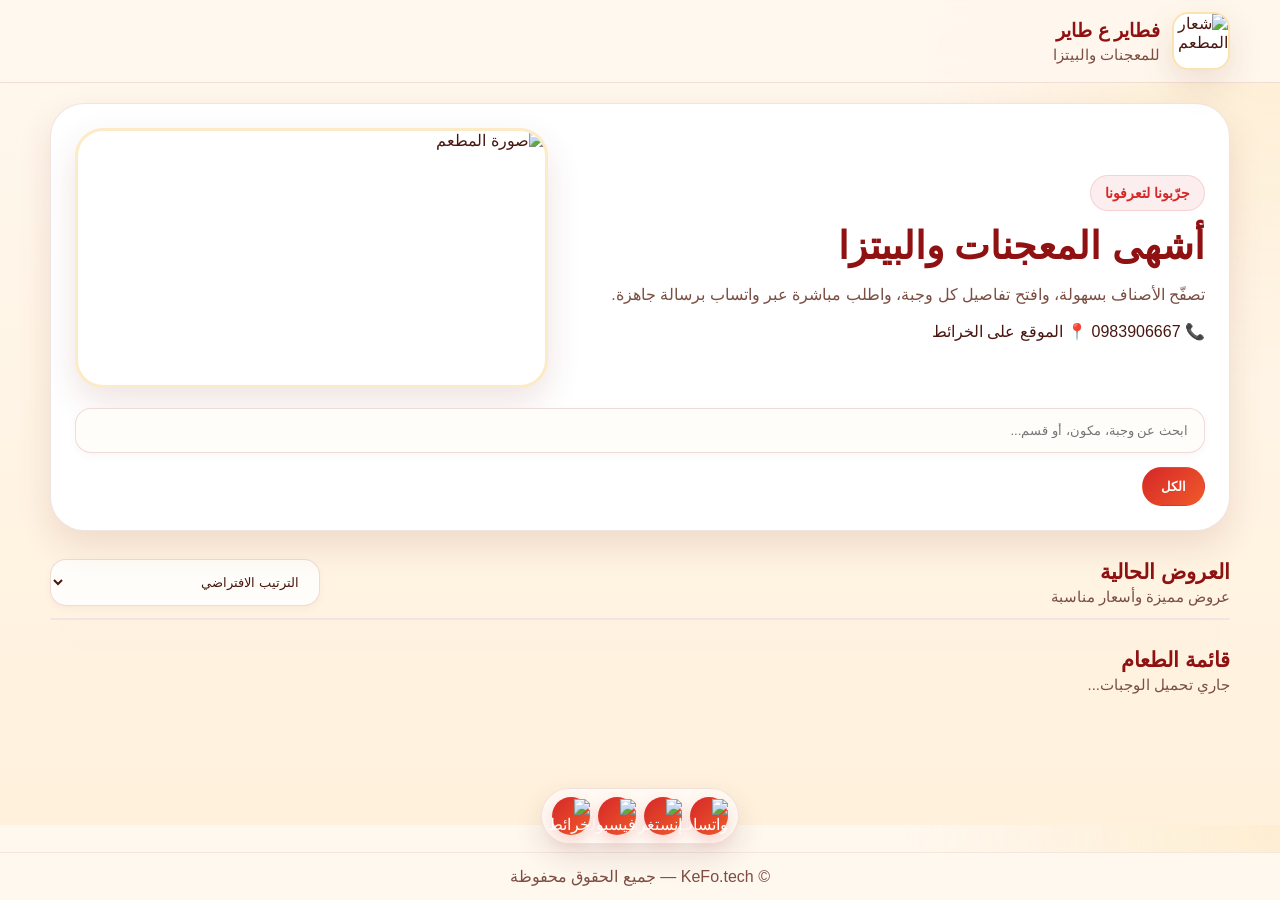
==== index.html @ f37fd8bf "Update index.html" ====
<!DOCTYPE html>
<html lang="ar" dir="rtl">
<head>
  <meta charset="UTF-8" />
  <meta name="viewport" content="width=device-width, initial-scale=1.0" />
  <title>فطاير ع طاير | المعجنات والبيتزا</title>
  <meta
    name="description"
    content="قائمة طعام رقمية لمطعم فطاير ع طاير، مع عروض، فئات، وبطاقات تفاصيل لكل وجبة مع طلب مباشر عبر واتساب."
  />
  <link rel="stylesheet" href="styles.css" />
</head>
<body>
  <header class="topbar">
    <div class="container topbar-inner">
      <div class="brand">
        <img
          id="restaurantLogo"
          class="brand-logo"
          src="https://images.unsplash.com/photo-1541544181051-e46607c3a54b?q=80&w=600&auto=format&fit=crop"
          alt="شعار المطعم"
        />
        <div>
          <h1 id="restaurantName">فطاير ع طاير</h1>
          <p id="restaurantSubtitle">للمعجنات والبيتزا</p>
        </div>
      </div>
    </div>
  </header>

  <main>
    <section class="hero">
      <div class="container">
        <div class="hero-card">
          <div class="hero-decor hero-decor-top-right"></div>
          <div class="hero-decor hero-decor-bottom-left"></div>

          <div class="hero-head">
            <div class="hero-content">
              <span class="hero-badge">جرّبونا لتعرفونا</span>
              <h2 class="hero-title" id="heroTitle">أشهى المعجنات والبيتزا</h2>
              <p class="hero-desc" id="heroDescription">
                تصفّح الأصناف بسهولة، وافتح تفاصيل كل وجبة، واطلب مباشرة عبر واتساب برسالة جاهزة.
              </p>

              <div class="contact-line">
                <span class="contact-chip" id="displayPhone">📞 0983906667</span>
                <a class="contact-chip" id="mapsInlineBtn" href="#" target="_blank" rel="noopener">📍 الموقع على الخرائط</a>
              </div>
            </div>

            <div class="hero-image-wrap">
              <img
                id="heroBanner"
                class="hero-banner"
                src="https://images.unsplash.com/photo-1517248135467-4c7edcad34c4?q=80&w=1200&auto=format&fit=crop"
                alt="صورة المطعم"
              />
            </div>
          </div>

          <div class="search-wrap">
            <input
              id="searchInput"
              class="field"
              type="text"
              placeholder="ابحث عن وجبة، مكون، أو قسم..."
            />
          </div>

          <div id="quickCategories" class="quick-categories">
            <button class="category-chip active" data-category="all">الكل</button>
          </div>
        </div>
      </div>
    </section>

    <section class="offers-section">
      <div class="container">
        <div class="section-head">
          <div>
            <h2>العروض الحالية</h2>
            <p>عروض مميزة وأسعار مناسبة</p>
          </div>

          <select id="sortFilter" class="select small-select">
            <option value="default">الترتيب الافتراضي</option>
            <option value="price-asc">السعر: من الأقل إلى الأعلى</option>
            <option value="price-desc">السعر: من الأعلى إلى الأقل</option>
            <option value="name-asc">الاسم: أ-ي</option>
          </select>
        </div>

        <div class="slider-shell">
          <div class="slider-track" id="offersTrack"></div>
          <div class="slider-dots" id="offersDots"></div>
        </div>
      </div>
    </section>

    <section class="menu-section">
      <div class="container">
        <div class="section-head">
          <div>
            <h2>قائمة الطعام</h2>
            <p id="menuCounter">جاري تحميل الوجبات...</p>
          </div>
        </div>

        <div id="menuGroups" class="menu-groups"></div>
      </div>
    </section>
  </main>

  <div class="floating-socials">
    <a id="whatsappBtn" class="social-mini" href="#" target="_blank" rel="noopener" aria-label="واتساب">
      <img src="https://cdn-icons-png.flaticon.com/512/733/733585.png" alt="واتساب" />
    </a>
    <a id="instagramBtn" class="social-mini" href="#" target="_blank" rel="noopener" aria-label="إنستغرام">
      <img src="https://cdn-icons-png.flaticon.com/512/2111/2111463.png" alt="إنستغرام" />
    </a>
    <a id="facebookBtn" class="social-mini" href="#" target="_blank" rel="noopener" aria-label="فيسبوك">
      <img src="https://cdn-icons-png.flaticon.com/512/733/733547.png" alt="فيسبوك" />
    </a>
    <a id="mapsBtn" class="social-mini" href="#" target="_blank" rel="noopener" aria-label="خرائط جوجل">
      <img src="https://cdn-icons-png.flaticon.com/512/684/684908.png" alt="خرائط" />
    </a>
  </div>

  <footer class="footer">
    <div class="container">
      © <span id="yearNow"></span> <span id="footerName">KeFo.tech</span> — جميع الحقوق محفوظة
    </div>
  </footer>

  <div class="modal" id="mealModal">
    <div class="overlay" data-close="mealModal"></div>

    <div class="modal-card">
      <button class="close-btn" data-close="mealModal">×</button>

      <div class="modal-grid">
        <img id="modalImage" src="" alt="صورة الوجبة" />

        <div class="modal-body">
          <span class="badge" id="modalCategory">القسم</span>
          <h3 id="modalName" class="modal-title"></h3>
          <div id="modalPrice" class="modal-price"></div>
          <p id="modalDescription" class="modal-description"></p>

          <div>
            <strong>المكونات:</strong>
            <div class="ingredients-list" id="modalIngredients"></div>
          </div>

          <button id="orderWhatsappBtn" class="btn btn-primary">
            اطلب عبر واتساب
          </button>
        </div>
      </div>
    </div>
  </div>

  <script type="module" src="app.js"></script>
</body>
</html>
---- styles.css ----
:root {
  --bg: #fff8ef;
  --bg-2: #fff1dc;
  --card: #ffffff;
  --card-2: #fff4e7;
  --text: #4a1610;
  --muted: #7a4e42;
  --accent: #d62828;
  --accent-2: #f4a300;
  --accent-3: #8f1111;
  --line: rgba(138, 41, 24, 0.12);
  --shadow: 0 14px 35px rgba(117, 32, 16, 0.12);
  --radius: 22px;
}

* {
  box-sizing: border-box;
  -webkit-tap-highlight-color: transparent;
}

html {
  scroll-behavior: smooth;
}

body {
  margin: 0;
  font-family: "Tahoma", "Arial", sans-serif;
  background:
    radial-gradient(circle at top right, rgba(244,163,0,0.12), transparent 25%),
    linear-gradient(180deg, var(--bg) 0%, var(--bg-2) 100%);
  color: var(--text);
  user-select: none;
  -webkit-user-select: none;
}

a {
  color: inherit;
  text-decoration: none;
}

img {
  max-width: 100%;
  display: block;
  pointer-events: none;
  -webkit-user-drag: none;
  user-drag: none;
}

button,
input,
select,
textarea {
  font-family: inherit;
}

input,
textarea {
  user-select: text;
  -webkit-user-select: text;
}

.container {
  width: min(1180px, calc(100% - 24px));
  margin: 0 auto;
}

.topbar {
  position: sticky;
  top: 0;
  z-index: 60;
  backdrop-filter: blur(12px);
  background: rgba(255, 248, 239, 0.9);
  border-bottom: 1px solid var(--line);
}

.topbar-inner {
  display: flex;
  align-items: center;
  justify-content: space-between;
  gap: 12px;
  padding: 12px 0;
}

.brand {
  display: flex;
  align-items: center;
  gap: 12px;
}

.brand-logo {
  width: 58px;
  height: 58px;
  border-radius: 16px;
  object-fit: cover;
  border: 2px solid rgba(244, 163, 0, 0.3);
  background: #fff;
  box-shadow: var(--shadow);
}

.brand h1 {
  margin: 0;
  font-size: 1.2rem;
  color: var(--accent-3);
}

.brand p {
  margin: 4px 0 0;
  color: var(--muted);
  font-size: 0.92rem;
}

.hero {
  padding: 20px 0 10px;
}

.hero-card {
  position: relative;
  overflow: hidden;
  background: var(--card);
  border: 1px solid var(--line);
  border-radius: 34px;
  padding: 24px;
  box-shadow: var(--shadow);
}

.hero-decoration {
  position: absolute;
  width: 280px;
  height: 180px;
  z-index: 0;
  pointer-events: none;
  background: linear-gradient(135deg, var(--accent) 0%, #ef3f23 45%, var(--accent-2) 100%);
  opacity: 0.95;
}

.hero-decoration-right {
  top: -40px;
  right: -45px;
  border-bottom-left-radius: 90px;
  border-top-left-radius: 40px;
  border-bottom-right-radius: 30px;
}

.hero-decoration-left {
  bottom: -40px;
  left: -45px;
  border-top-right-radius: 90px;
  border-bottom-right-radius: 40px;
  border-top-left-radius: 30px;
  width: 240px;
  height: 150px;
}

.hero-head {
  position: relative;
  z-index: 1;
  display: grid;
  grid-template-columns: 1.15fr 0.85fr;
  gap: 18px;
  align-items: center;
}

.hero-content {
  display: grid;
  gap: 12px;
}

.hero-badge {
  display: inline-flex;
  width: fit-content;
  background: rgba(214, 40, 40, 0.08);
  color: var(--accent);
  border: 1px solid rgba(214, 40, 40, 0.15);
  border-radius: 999px;
  padding: 9px 14px;
  font-weight: 700;
  font-size: 0.9rem;
}

.hero-title {
  margin: 0;
  font-size: clamp(1.6rem, 3vw, 2.5rem);
  color: var(--accent-3);
}

.hero-desc {
  margin: 0;
  line-height: 1.9;
  color: var(--muted);
}

.store-meta {
  display: flex;
  flex-wrap: wrap;
  gap: 10px;
}

.meta-item {
  display: inline-flex;
  align-items: center;
  gap: 8px;
  background: #fff8f1;
  border: 1px solid rgba(244, 163, 0, 0.22);
  padding: 10px 12px;
  border-radius: 14px;
  font-weight: 700;
  color: var(--accent-3);
}

.meta-icon {
  font-size: 1rem;
}

.hero-visual {
  position: relative;
  z-index: 1;
}

.hero-banner {
  min-height: 260px;
  width: 100%;
  border-radius: 28px;
  object-fit: cover;
  border: 3px solid rgba(244, 163, 0, 0.22);
  background: #fff;
  box-shadow: var(--shadow);
}

.search-wrap {
  position: relative;
  z-index: 1;
  margin-top: 20px;
  display: grid;
  gap: 12px;
}

.single-search {
  grid-template-columns: 1fr;
}

.field,
.select,
.textarea,
.file-input {
  width: 100%;
  background: #fffdf9;
  border: 1px solid rgba(143, 17, 17, 0.14);
  color: var(--text);
  border-radius: 16px;
  padding: 14px 16px;
  outline: none;
  box-shadow: 0 3px 8px rgba(117, 32, 16, 0.04);
}

.textarea {
  min-height: 110px;
  resize: vertical;
}

.small-select {
  width: 270px;
  max-width: 100%;
}

.quick-categories {
  position: relative;
  z-index: 1;
  margin-top: 14px;
  display: flex;
  flex-wrap: wrap;
  gap: 10px;
}

.category-chip {
  border: 1px solid rgba(143, 17, 17, 0.12);
  background: #fff8f1;
  color: var(--accent-3);
  border-radius: 999px;
  padding: 11px 18px;
  cursor: pointer;
  font-weight: 700;
  transition: 0.2s ease;
}

.category-chip.active,
.category-chip:hover {
  background: linear-gradient(135deg, var(--accent), #ef5a2a);
  color: #fff;
  border-color: transparent;
}

.offers-section {
  padding: 18px 0 10px;
}

.section-head {
  display: flex;
  align-items: center;
  justify-content: space-between;
  gap: 12px;
  margin-bottom: 12px;
}

.section-head h2 {
  margin: 0;
  font-size: 1.3rem;
  color: var(--accent-3);
}

.section-head p {
  margin: 4px 0 0;
  color: var(--muted);
  font-size: 0.92rem;
}

.slider-shell {
  position: relative;
  overflow: hidden;
  border-radius: 28px;
  border: 1px solid var(--line);
  background: var(--card);
  box-shadow: var(--shadow);
}

.slider-track {
  display: flex;
  transition: transform 0.45s ease;
}

.slide {
  min-width: 100%;
  display: grid;
  grid-template-columns: 1fr 1fr;
  min-height: 270px;
  background:
    radial-gradient(circle at top left, rgba(244,163,0,0.14), transparent 28%),
    linear-gradient(135deg, #fff9f2, #fff2e4);
}

.slide img {
  height: 100%;
  width: 100%;
  object-fit: cover;
  background: #fff;
}

.slide-body {
  padding: 24px;
  display: flex;
  flex-direction: column;
  justify-content: center;
  gap: 10px;
}

.badge {
  display: inline-flex;
  width: fit-content;
  background: rgba(214, 40, 40, 0.08);
  color: var(--accent);
  border: 1px solid rgba(214, 40, 40, 0.15);
  border-radius: 999px;
  padding: 8px 12px;
  font-size: 0.88rem;
  font-weight: 700;
}

.slide-title {
  margin: 0;
  font-size: clamp(1.2rem, 2vw, 1.85rem);
  color: var(--accent-3);
}

.slide-text {
  margin: 0;
  line-height: 1.8;
  color: var(--muted);
}

.slider-dots {
  position: absolute;
  bottom: 12px;
  left: 12px;
  display: flex;
  gap: 8px;
}

.dot {
  width: 10px;
  height: 10px;
  border-radius: 50%;
  background: rgba(143, 17, 17, 0.2);
  border: 0;
  cursor: pointer;
}

.dot.active {
  background: var(--accent);
}

.menu-section {
  padding: 18px 0 120px;
}

.menu-groups {
  display: grid;
  gap: 28px;
}

.category-block {
  display: grid;
  gap: 14px;
}

.category-title {
  margin: 0;
  font-size: 1.2rem;
  color: var(--accent-3);
}

.category-note {
  margin: 0;
  color: var(--muted);
  font-size: 0.94rem;
}

.meals-grid {
  display: grid;
  grid-template-columns: repeat(4, minmax(0, 1fr));
  gap: 16px;
}

.meal-card {
  background: var(--card);
  border: 1px solid rgba(143, 17, 17, 0.1);
  border-radius: 24px;
  overflow: hidden;
  box-shadow: var(--shadow);
  cursor: pointer;
  transition: transform 0.2s ease, border-color 0.2s ease;
}

.meal-card:hover {
  transform: translateY(-4px);
  border-color: rgba(214, 40, 40, 0.28);
}

.meal-image {
  width: 100%;
  height: 210px;
  object-fit: cover;
  background: #fff7f1;
}

.meal-body {
  padding: 14px;
  display: grid;
  gap: 10px;
}

.meal-top {
  display: flex;
  justify-content: space-between;
  gap: 10px;
  align-items: start;
}

.meal-name {
  margin: 0;
  font-size: 1rem;
  color: var(--accent-3);
}

.meal-price {
  color: var(--accent);
  font-weight: 800;
  white-space: nowrap;
}

.meal-desc {
  margin: 0;
  color: var(--muted);
  line-height: 1.7;
  font-size: 0.92rem;
  display: -webkit-box;
  -webkit-line-clamp: 2;
  -webkit-box-orient: vertical;
  overflow: hidden;
}

.tags {
  display: flex;
  flex-wrap: wrap;
  gap: 8px;
}

.tag {
  background: #fff8f1;
  border: 1px solid rgba(244, 163, 0, 0.18);
  color: var(--muted);
  padding: 7px 10px;
  border-radius: 999px;
  font-size: 0.82rem;
}

.empty-state {
  text-align: center;
  background: var(--card);
  border: 1px dashed rgba(143, 17, 17, 0.15);
  border-radius: 20px;
  padding: 26px;
  color: var(--muted);
}

.modal,
.admin-panel {
  position: fixed;
  inset: 0;
  z-index: 100;
  display: none;
}

.modal.show,
.admin-panel.show {
  display: block;
}

.overlay {
  position: absolute;
  inset: 0;
  background: rgba(70, 15, 8, 0.58);
  backdrop-filter: blur(8px);
}

.modal-card {
  position: relative;
  width: min(920px, calc(100% - 18px));
  margin: 36px auto;
  background: var(--card);
  border: 1px solid rgba(143, 17, 17, 0.1);
  border-radius: 30px;
  box-shadow: 0 20px 50px rgba(66, 19, 10, 0.18);
  overflow: hidden;
  z-index: 2;
}

.modal-grid {
  display: grid;
  grid-template-columns: 1fr 1fr;
  min-height: 440px;
}

.modal-grid img {
  width: 100%;
  height: 100%;
  object-fit: cover;
  background: #fff;
}

.modal-body {
  padding: 24px;
  display: grid;
  align-content: start;
  gap: 14px;
}

.modal-title {
  margin: 0;
  font-size: 1.8rem;
  color: var(--accent-3);
}

.modal-price {
  color: var(--accent);
  font-size: 1.25rem;
  font-weight: 800;
}

.modal-description {
  margin: 0;
  line-height: 1.9;
  color: var(--muted);
}

.modal-actions {
  margin-top: 4px;
}

.close-btn {
  position: absolute;
  top: 12px;
  left: 12px;
  z-index: 3;
  border: 0;
  width: 42px;
  height: 42px;
  border-radius: 50%;
  background: rgba(101, 19, 19, 0.75);
  color: #fff;
  cursor: pointer;
  font-size: 1.2rem;
}

.ingredients-list {
  display: flex;
  flex-wrap: wrap;
  gap: 8px;
}

.admin-sheet {
  position: absolute;
  top: 0;
  left: 0;
  width: min(980px, 100%);
  height: 100%;
  overflow-y: auto;
  background: #fffaf4;
  border-left: 1px solid var(--line);
  box-shadow: var(--shadow);
  z-index: 2;
  padding: 20px;
}

.panel-top {
  display: flex;
  justify-content: space-between;
  align-items: center;
  gap: 12px;
  margin-bottom: 14px;
}

.panel-top h2 {
  margin: 0;
  color: var(--accent-3);
}

.admin-section {
  background: #fff;
  border: 1px solid rgba(143, 17, 17, 0.1);
  border-radius: 22px;
  padding: 18px;
  margin-bottom: 16px;
}

.admin-section h3 {
  margin: 0 0 14px;
  color: var(--accent-3);
}

.grid-2,
.grid-3 {
  display: grid;
  gap: 12px;
}

.grid-2 {
  grid-template-columns: repeat(2, minmax(0, 1fr));
}

.grid-3 {
  grid-template-columns: repeat(3, minmax(0, 1fr));
}

.btn-row {
  display: flex;
  flex-wrap: wrap;
  gap: 10px;
}

.btn {
  border: 0;
  padding: 12px 16px;
  border-radius: 14px;
  cursor: pointer;
  font-weight: 700;
}

.btn-primary {
  background: linear-gradient(135deg, var(--accent), #ef5a2a);
  color: #fff;
}

.btn-secondary {
  background: #fff7ef;
  color: var(--accent-3);
  border: 1px solid rgba(143, 17, 17, 0.12);
}

.btn-danger {
  background: #d62828;
  color: #fff;
}

.admin-list {
  display: grid;
  gap: 10px;
}

.admin-item {
  display: grid;
  grid-template-columns: 72px 1fr auto;
  gap: 12px;
  align-items: center;
  background: #fffaf5;
  border: 1px solid rgba(143, 17, 17, 0.08);
  border-radius: 16px;
  padding: 10px;
}

.admin-item img {
  width: 72px;
  height: 72px;
  object-fit: cover;
  border-radius: 12px;
  background: #fff;
}

.admin-item h4,
.admin-item p {
  margin: 0;
}

.admin-item h4 {
  color: var(--accent-3);
}

.admin-item p {
  margin-top: 6px;
  color: var(--muted);
  font-size: 0.9rem;
}

.status {
  padding: 12px 14px;
  border-radius: 14px;
  background: rgba(0, 128, 0, 0.08);
  border: 1px solid rgba(0, 128, 0, 0.15);
  color: #186618;
  font-size: 0.92rem;
  display: none;
  margin-bottom: 12px;
}

.status.error {
  background: rgba(214, 40, 40, 0.08);
  border-color: rgba(214, 40, 40, 0.15);
  color: #9d1919;
}

.floating-socials {
  position: fixed;
  left: 50%;
  transform: translateX(-50%);
  bottom: 56px;
  z-index: 70;
  display: flex;
  gap: 8px;
  background: rgba(255, 250, 245, 0.94);
  border: 1px solid rgba(143, 17, 17, 0.1);
  backdrop-filter: blur(10px);
  padding: 8px 10px;
  border-radius: 999px;
  box-shadow: 0 12px 30px rgba(66, 19, 10, 0.12);
}

.social-mini {
  width: 38px;
  height: 38px;
  border-radius: 50%;
  display: grid;
  place-items: center;
  background: linear-gradient(135deg, var(--accent), #ef5a2a);
  color: #fff;
  border: 0;
  box-shadow: 0 6px 16px rgba(214, 40, 40, 0.2);
}

.social-mini svg {
  width: 18px;
  height: 18px;
  fill: currentColor;
}

.footer {
  position: fixed;
  bottom: 0;
  left: 0;
  width: 100%;
  z-index: 69;
  padding: 14px 0;
  color: #7f4d42;
  text-align: center;
  border-top: 1px solid rgba(143, 17, 17, 0.08);
  background: rgba(255, 248, 239, 0.98);
  backdrop-filter: blur(10px);
}

.hidden {
  display: none !important;
}

.mt12 {
  margin-top: 12px;
}

.mt14 {
  margin-top: 14px;
}

@media (max-width: 980px) {
  .hero-head,
  .slide,
  .modal-grid,
  .grid-2,
  .grid-3 {
    grid-template-columns: 1fr;
  }

  .meals-grid {
    grid-template-columns: repeat(2, minmax(0, 1fr));
  }

  .hero-banner {
    min-height: 190px;
  }
}

@media (max-width: 640px) {
  .topbar-inner {
    align-items: start;
    flex-direction: column;
  }

  .meals-grid {
    grid-template-columns: 1fr;
  }

  .modal-card {
    margin: 14px auto;
  }

  .admin-sheet {
    width: 100%;
    padding: 14px;
  }

  .admin-item {
    grid-template-columns: 1fr;
  }

  .section-head {
    align-items: start;
    flex-direction: column;
  }

  .small-select {
    width: 100%;
  }

  .floating-socials {
    bottom: 58px;
  }

  .hero-card {
    padding: 18px;
  }

  .hero-decoration-right {
    width: 180px;
    height: 120px;
    top: -20px;
    right: -25px;
  }

  .hero-decoration-left {
    width: 160px;
    height: 100px;
    left: -20px;
    bottom: -20px;
  }
}
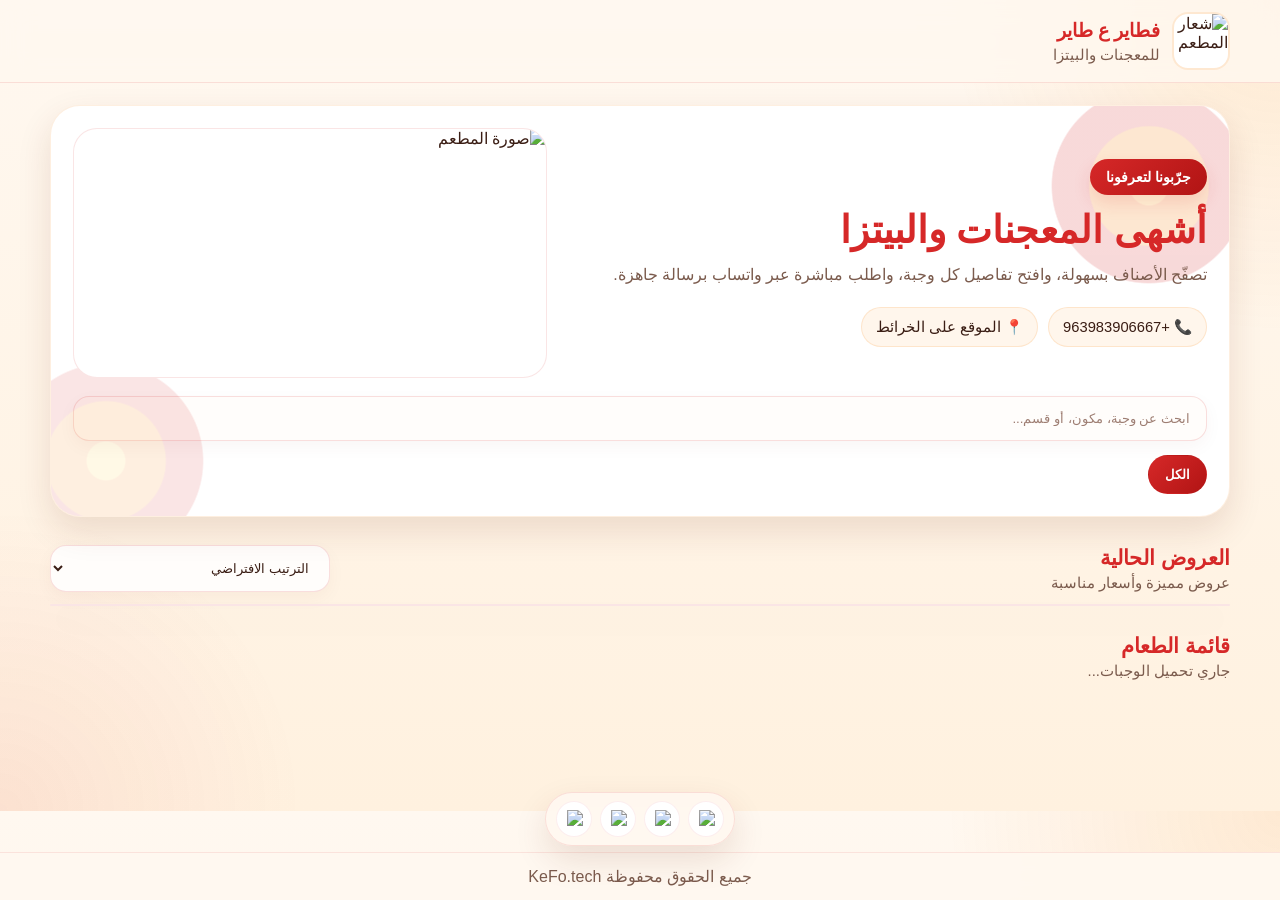
==== commit 63434768: "Update index.html" ====
--- a/index.html
+++ b/index.html
@@ -3,14 +3,25 @@
 <head>
   <meta charset="UTF-8" />
   <meta name="viewport" content="width=device-width, initial-scale=1.0" />
+
+  <!-- عنوان الصفحة في المتصفح -->
   <title>فطاير ع طاير | المعجنات والبيتزا</title>
+
+  <!-- وصف الصفحة لمحركات البحث -->
   <meta
     name="description"
     content="قائمة طعام رقمية لمطعم فطاير ع طاير، مع عروض، فئات، وبطاقات تفاصيل لكل وجبة مع طلب مباشر عبر واتساب."
   />
+
+  <!-- ملف التنسيق -->
   <link rel="stylesheet" href="styles.css" />
 </head>
 <body>
+
+  <!-- =========================
+       الشريط العلوي
+       يحتوي اسم المطعم والشعار
+  ========================== -->
   <header class="topbar">
     <div class="container topbar-inner">
       <div class="brand">
@@ -28,24 +39,38 @@
     </div>
   </header>
 
+  <!-- =========================
+       محتوى الصفحة الرئيسي
+  ========================== -->
   <main>
+
+    <!-- =========================
+         قسم المقدمة
+         صورة + عنوان + وصف + رقم + خرائط
+    ========================== -->
     <section class="hero">
       <div class="container">
         <div class="hero-card">
+
+          <!-- زخارف خلفية للتصميم -->
           <div class="hero-decor hero-decor-top-right"></div>
           <div class="hero-decor hero-decor-bottom-left"></div>
 
           <div class="hero-head">
             <div class="hero-content">
               <span class="hero-badge">جرّبونا لتعرفونا</span>
+
               <h2 class="hero-title" id="heroTitle">أشهى المعجنات والبيتزا</h2>
+
               <p class="hero-desc" id="heroDescription">
                 تصفّح الأصناف بسهولة، وافتح تفاصيل كل وجبة، واطلب مباشرة عبر واتساب برسالة جاهزة.
               </p>
 
               <div class="contact-line">
-                <span class="contact-chip" id="displayPhone">📞 0983906667</span>
-                <a class="contact-chip" id="mapsInlineBtn" href="#" target="_blank" rel="noopener">📍 الموقع على الخرائط</a>
+                <span class="contact-chip" id="displayPhone">📞 +963983906667</span>
+                <a class="contact-chip" id="mapsInlineBtn" href="#" target="_blank" rel="noopener">
+                  📍 الموقع على الخرائط
+                </a>
               </div>
             </div>
 
@@ -59,6 +84,9 @@
             </div>
           </div>
 
+          <!-- =========================
+               حقل البحث
+          ========================== -->
           <div class="search-wrap">
             <input
               id="searchInput"
@@ -68,6 +96,10 @@
             />
           </div>
 
+          <!-- =========================
+               أزرار الفئات السريعة
+               يتم توليدها تلقائيًا من JavaScript
+          ========================== -->
           <div id="quickCategories" class="quick-categories">
             <button class="category-chip active" data-category="all">الكل</button>
           </div>
@@ -75,6 +107,9 @@
       </div>
     </section>
 
+    <!-- =========================
+         قسم سلايدر العروض
+    ========================== -->
     <section class="offers-section">
       <div class="container">
         <div class="section-head">
@@ -83,6 +118,7 @@
             <p>عروض مميزة وأسعار مناسبة</p>
           </div>
 
+          <!-- فلتر ترتيب الوجبات -->
           <select id="sortFilter" class="select small-select">
             <option value="default">الترتيب الافتراضي</option>
             <option value="price-asc">السعر: من الأقل إلى الأعلى</option>
@@ -98,6 +134,9 @@
       </div>
     </section>
 
+    <!-- =========================
+         قسم الوجبات
+    ========================== -->
     <section class="menu-section">
       <div class="container">
         <div class="section-head">
@@ -112,27 +151,41 @@
     </section>
   </main>
 
+  <!-- =========================
+       أزرار التواصل الثابتة
+       صغيرة وفوق حقوق الملكية
+  ========================== -->
   <div class="floating-socials">
     <a id="whatsappBtn" class="social-mini" href="#" target="_blank" rel="noopener" aria-label="واتساب">
       <img src="https://cdn-icons-png.flaticon.com/512/733/733585.png" alt="واتساب" />
     </a>
+
     <a id="instagramBtn" class="social-mini" href="#" target="_blank" rel="noopener" aria-label="إنستغرام">
       <img src="https://cdn-icons-png.flaticon.com/512/2111/2111463.png" alt="إنستغرام" />
     </a>
+
     <a id="facebookBtn" class="social-mini" href="#" target="_blank" rel="noopener" aria-label="فيسبوك">
       <img src="https://cdn-icons-png.flaticon.com/512/733/733547.png" alt="فيسبوك" />
     </a>
+
     <a id="mapsBtn" class="social-mini" href="#" target="_blank" rel="noopener" aria-label="خرائط جوجل">
       <img src="https://cdn-icons-png.flaticon.com/512/684/684908.png" alt="خرائط" />
     </a>
   </div>
 
+  <!-- =========================
+       حقوق الملكية الثابتة
+  ========================== -->
   <footer class="footer">
     <div class="container">
-      © <span id="yearNow"></span> <span id="footerName">KeFo.tech</span> — جميع الحقوق محفوظة
+      جميع الحقوق محفوظة KeFo.tech
     </div>
   </footer>
 
+  <!-- =========================
+       نافذة تفاصيل الوجبة
+       تظهر عند الضغط على أي وجبة
+  ========================== -->
   <div class="modal" id="mealModal">
     <div class="overlay" data-close="mealModal"></div>
 
@@ -144,8 +197,11 @@
 
         <div class="modal-body">
           <span class="badge" id="modalCategory">القسم</span>
+
           <h3 id="modalName" class="modal-title"></h3>
+
           <div id="modalPrice" class="modal-price"></div>
+
           <p id="modalDescription" class="modal-description"></p>
 
           <div>
@@ -153,6 +209,7 @@
             <div class="ingredients-list" id="modalIngredients"></div>
           </div>
 
+          <!-- زر الطلب عبر واتساب -->
           <button id="orderWhatsappBtn" class="btn btn-primary">
             اطلب عبر واتساب
           </button>
@@ -161,6 +218,7 @@
     </div>
   </div>
 
+  <!-- ملف JavaScript -->
   <script type="module" src="app.js"></script>
 </body>
 </html>
--- a/styles.css
+++ b/styles.css
@@ -1,15 +1,15 @@
 :root {
-  --bg: #fff8ef;
-  --bg-2: #fff1dc;
+  --bg: #fff8f0;
+  --bg-2: #fff1df;
   --card: #ffffff;
-  --card-2: #fff4e7;
-  --text: #4a1610;
-  --muted: #7a4e42;
+  --card-2: #fff6ec;
+  --text: #3a1d14;
+  --muted: #7b5b4d;
   --accent: #d62828;
-  --accent-2: #f4a300;
-  --accent-3: #8f1111;
-  --line: rgba(138, 41, 24, 0.12);
-  --shadow: 0 14px 35px rgba(117, 32, 16, 0.12);
+  --accent-2: #f77f00;
+  --accent-3: #ffcf33;
+  --line: rgba(214, 40, 40, 0.12);
+  --shadow: 0 14px 34px rgba(98, 35, 10, 0.12);
   --radius: 22px;
 }
 
@@ -26,7 +26,8 @@
   margin: 0;
   font-family: "Tahoma", "Arial", sans-serif;
   background:
-    radial-gradient(circle at top right, rgba(244,163,0,0.12), transparent 25%),
+    radial-gradient(circle at top right, rgba(247,127,0,.12), transparent 22%),
+    radial-gradient(circle at bottom left, rgba(214,40,40,.08), transparent 20%),
     linear-gradient(180deg, var(--bg) 0%, var(--bg-2) 100%);
   color: var(--text);
   user-select: none;
@@ -41,9 +42,15 @@
 img {
   max-width: 100%;
   display: block;
-  pointer-events: none;
   -webkit-user-drag: none;
   user-drag: none;
+  pointer-events: none;
+}
+
+input,
+textarea {
+  user-select: text;
+  -webkit-user-select: text;
 }
 
 button,
@@ -53,12 +60,6 @@
   font-family: inherit;
 }
 
-input,
-textarea {
-  user-select: text;
-  -webkit-user-select: text;
-}
-
 .container {
   width: min(1180px, calc(100% - 24px));
   margin: 0 auto;
@@ -68,8 +69,8 @@
   position: sticky;
   top: 0;
   z-index: 60;
-  backdrop-filter: blur(12px);
-  background: rgba(255, 248, 239, 0.9);
+  backdrop-filter: blur(14px);
+  background: rgba(255, 248, 240, 0.82);
   border-bottom: 1px solid var(--line);
 }
 
@@ -92,15 +93,14 @@
   height: 58px;
   border-radius: 16px;
   object-fit: cover;
-  border: 2px solid rgba(244, 163, 0, 0.3);
   background: #fff;
-  box-shadow: var(--shadow);
+  border: 2px solid rgba(247,127,0,.18);
 }
 
 .brand h1 {
   margin: 0;
-  font-size: 1.2rem;
-  color: var(--accent-3);
+  font-size: 1.18rem;
+  color: var(--accent);
 }
 
 .brand p {
@@ -110,132 +110,119 @@
 }
 
 .hero {
-  padding: 20px 0 10px;
+  padding: 22px 0 10px;
 }
 
 .hero-card {
   position: relative;
+  background: var(--card);
+  border: 1px solid rgba(247,127,0,.12);
+  border-radius: 30px;
+  padding: 22px;
+  box-shadow: var(--shadow);
   overflow: hidden;
-  background: var(--card);
-  border: 1px solid var(--line);
-  border-radius: 34px;
-  padding: 24px;
-  box-shadow: var(--shadow);
-}
-
-.hero-decoration {
+}
+
+.hero-decor {
   position: absolute;
-  width: 280px;
-  height: 180px;
-  z-index: 0;
   pointer-events: none;
-  background: linear-gradient(135deg, var(--accent) 0%, #ef3f23 45%, var(--accent-2) 100%);
-  opacity: 0.95;
-}
-
-.hero-decoration-right {
-  top: -40px;
-  right: -45px;
-  border-bottom-left-radius: 90px;
-  border-top-left-radius: 40px;
-  border-bottom-right-radius: 30px;
-}
-
-.hero-decoration-left {
-  bottom: -40px;
-  left: -45px;
-  border-top-right-radius: 90px;
-  border-bottom-right-radius: 40px;
-  border-top-left-radius: 30px;
-  width: 240px;
-  height: 150px;
+}
+
+.hero-decor-top-right {
+  top: -30px;
+  right: -30px;
+  width: 220px;
+  height: 220px;
+  background:
+    radial-gradient(circle, rgba(255,207,51,.95) 0 12%, transparent 13%),
+    radial-gradient(circle, rgba(247,127,0,.92) 0 38%, transparent 39%),
+    radial-gradient(circle, rgba(214,40,40,.96) 0 62%, transparent 63%);
+  border-radius: 50%;
+  opacity: .18;
+}
+
+.hero-decor-bottom-left {
+  bottom: -55px;
+  left: -55px;
+  width: 220px;
+  height: 220px;
+  background:
+    radial-gradient(circle, rgba(255,207,51,.95) 0 12%, transparent 13%),
+    radial-gradient(circle, rgba(247,127,0,.92) 0 38%, transparent 39%),
+    radial-gradient(circle, rgba(214,40,40,.96) 0 62%, transparent 63%);
+  border-radius: 50%;
+  opacity: .12;
 }
 
 .hero-head {
-  position: relative;
-  z-index: 1;
-  display: grid;
-  grid-template-columns: 1.15fr 0.85fr;
+  display: grid;
+  grid-template-columns: 1.15fr .85fr;
   gap: 18px;
   align-items: center;
 }
 
 .hero-content {
-  display: grid;
-  gap: 12px;
+  position: relative;
+  z-index: 2;
 }
 
 .hero-badge {
   display: inline-flex;
-  width: fit-content;
-  background: rgba(214, 40, 40, 0.08);
-  color: var(--accent);
-  border: 1px solid rgba(214, 40, 40, 0.15);
+  background: linear-gradient(135deg, var(--accent), #b11414);
+  color: #fff;
   border-radius: 999px;
-  padding: 9px 14px;
+  padding: 10px 16px;
+  font-size: .9rem;
   font-weight: 700;
-  font-size: 0.9rem;
+  margin-bottom: 12px;
+  box-shadow: 0 8px 18px rgba(214,40,40,.15);
 }
 
 .hero-title {
-  margin: 0;
+  margin: 0 0 8px;
   font-size: clamp(1.6rem, 3vw, 2.5rem);
-  color: var(--accent-3);
+  color: var(--accent);
 }
 
 .hero-desc {
   margin: 0;
+  color: var(--muted);
   line-height: 1.9;
-  color: var(--muted);
-}
-
-.store-meta {
+}
+
+.contact-line {
   display: flex;
   flex-wrap: wrap;
   gap: 10px;
-}
-
-.meta-item {
-  display: inline-flex;
-  align-items: center;
-  gap: 8px;
-  background: #fff8f1;
-  border: 1px solid rgba(244, 163, 0, 0.22);
-  padding: 10px 12px;
-  border-radius: 14px;
-  font-weight: 700;
-  color: var(--accent-3);
-}
-
-.meta-icon {
-  font-size: 1rem;
-}
-
-.hero-visual {
+  margin-top: 16px;
+}
+
+.contact-chip {
+  background: var(--card-2);
+  border: 1px solid rgba(247,127,0,.14);
+  color: var(--text);
+  padding: 10px 14px;
+  border-radius: 999px;
+  font-size: .92rem;
+}
+
+.hero-image-wrap {
   position: relative;
-  z-index: 1;
+  z-index: 2;
 }
 
 .hero-banner {
-  min-height: 260px;
-  width: 100%;
-  border-radius: 28px;
+  min-height: 250px;
+  border-radius: 24px;
   object-fit: cover;
-  border: 3px solid rgba(244, 163, 0, 0.22);
+  border: 1px solid rgba(214,40,40,.12);
   background: #fff;
-  box-shadow: var(--shadow);
 }
 
 .search-wrap {
-  position: relative;
-  z-index: 1;
-  margin-top: 20px;
+  margin-top: 18px;
   display: grid;
   gap: 12px;
-}
-
-.single-search {
-  grid-template-columns: 1fr;
 }
 
 .field,
@@ -243,28 +230,26 @@
 .textarea,
 .file-input {
   width: 100%;
-  background: #fffdf9;
-  border: 1px solid rgba(143, 17, 17, 0.14);
+  background: #fffdfb;
+  border: 1px solid rgba(214,40,40,.14);
   color: var(--text);
   border-radius: 16px;
   padding: 14px 16px;
   outline: none;
-  box-shadow: 0 3px 8px rgba(117, 32, 16, 0.04);
-}
-
-.textarea {
-  min-height: 110px;
-  resize: vertical;
+  box-shadow: 0 6px 18px rgba(98,35,10,.04);
+}
+
+.field::placeholder,
+.textarea::placeholder {
+  color: #9e7e73;
 }
 
 .small-select {
-  width: 270px;
+  width: 280px;
   max-width: 100%;
 }
 
 .quick-categories {
-  position: relative;
-  z-index: 1;
   margin-top: 14px;
   display: flex;
   flex-wrap: wrap;
@@ -272,21 +257,21 @@
 }
 
 .category-chip {
-  border: 1px solid rgba(143, 17, 17, 0.12);
-  background: #fff8f1;
-  color: var(--accent-3);
+  border: 1px solid rgba(214,40,40,.12);
+  background: #fff7f0;
+  color: var(--accent);
   border-radius: 999px;
-  padding: 11px 18px;
+  padding: 11px 16px;
   cursor: pointer;
+  transition: .2s ease;
   font-weight: 700;
-  transition: 0.2s ease;
 }
 
 .category-chip.active,
 .category-chip:hover {
-  background: linear-gradient(135deg, var(--accent), #ef5a2a);
+  background: linear-gradient(135deg, var(--accent), #b11414);
+  border-color: transparent;
   color: #fff;
-  border-color: transparent;
 }
 
 .offers-section {
@@ -303,28 +288,28 @@
 
 .section-head h2 {
   margin: 0;
+  color: var(--accent);
   font-size: 1.3rem;
-  color: var(--accent-3);
 }
 
 .section-head p {
   margin: 4px 0 0;
   color: var(--muted);
-  font-size: 0.92rem;
+  font-size: .92rem;
 }
 
 .slider-shell {
   position: relative;
   overflow: hidden;
-  border-radius: 28px;
-  border: 1px solid var(--line);
+  border-radius: 26px;
+  border: 1px solid rgba(214,40,40,.12);
   background: var(--card);
   box-shadow: var(--shadow);
 }
 
 .slider-track {
   display: flex;
-  transition: transform 0.45s ease;
+  transition: transform .45s ease;
 }
 
 .slide {
@@ -333,8 +318,8 @@
   grid-template-columns: 1fr 1fr;
   min-height: 270px;
   background:
-    radial-gradient(circle at top left, rgba(244,163,0,0.14), transparent 28%),
-    linear-gradient(135deg, #fff9f2, #fff2e4);
+    linear-gradient(135deg, rgba(214,40,40,.06), rgba(247,127,0,.08)),
+    #fffdf9;
 }
 
 .slide img {
@@ -355,19 +340,19 @@
 .badge {
   display: inline-flex;
   width: fit-content;
-  background: rgba(214, 40, 40, 0.08);
-  color: var(--accent);
-  border: 1px solid rgba(214, 40, 40, 0.15);
+  background: rgba(214,40,40,.08);
+  color: var(--accent);
+  border: 1px solid rgba(214,40,40,.12);
   border-radius: 999px;
   padding: 8px 12px;
-  font-size: 0.88rem;
+  font-size: .88rem;
   font-weight: 700;
 }
 
 .slide-title {
   margin: 0;
-  font-size: clamp(1.2rem, 2vw, 1.85rem);
-  color: var(--accent-3);
+  font-size: clamp(1.2rem, 2vw, 1.8rem);
+  color: var(--accent);
 }
 
 .slide-text {
@@ -378,17 +363,17 @@
 
 .slider-dots {
   position: absolute;
-  bottom: 12px;
-  left: 12px;
+  bottom: 14px;
+  left: 14px;
   display: flex;
   gap: 8px;
 }
 
 .dot {
-  width: 10px;
-  height: 10px;
+  width: 11px;
+  height: 11px;
   border-radius: 50%;
-  background: rgba(143, 17, 17, 0.2);
+  background: rgba(214,40,40,.18);
   border: 0;
   cursor: pointer;
 }
@@ -413,14 +398,14 @@
 
 .category-title {
   margin: 0;
-  font-size: 1.2rem;
-  color: var(--accent-3);
+  font-size: 1.22rem;
+  color: var(--accent);
 }
 
 .category-note {
   margin: 0;
   color: var(--muted);
-  font-size: 0.94rem;
+  font-size: .94rem;
 }
 
 .meals-grid {
@@ -431,24 +416,24 @@
 
 .meal-card {
   background: var(--card);
-  border: 1px solid rgba(143, 17, 17, 0.1);
-  border-radius: 24px;
+  border: 1px solid rgba(214,40,40,.12);
+  border-radius: 22px;
   overflow: hidden;
   box-shadow: var(--shadow);
   cursor: pointer;
-  transition: transform 0.2s ease, border-color 0.2s ease;
+  transition: transform .2s ease, border-color .2s ease;
 }
 
 .meal-card:hover {
   transform: translateY(-4px);
-  border-color: rgba(214, 40, 40, 0.28);
+  border-color: rgba(214,40,40,.24);
 }
 
 .meal-image {
   width: 100%;
   height: 210px;
   object-fit: cover;
-  background: #fff7f1;
+  background: #fff;
 }
 
 .meal-body {
@@ -467,12 +452,12 @@
 .meal-name {
   margin: 0;
   font-size: 1rem;
-  color: var(--accent-3);
+  color: var(--text);
 }
 
 .meal-price {
   color: var(--accent);
-  font-weight: 800;
+  font-weight: 700;
   white-space: nowrap;
 }
 
@@ -480,7 +465,7 @@
   margin: 0;
   color: var(--muted);
   line-height: 1.7;
-  font-size: 0.92rem;
+  font-size: .92rem;
   display: -webkit-box;
   -webkit-line-clamp: 2;
   -webkit-box-orient: vertical;
@@ -494,51 +479,49 @@
 }
 
 .tag {
-  background: #fff8f1;
-  border: 1px solid rgba(244, 163, 0, 0.18);
+  background: #fff6ec;
+  border: 1px solid rgba(214,40,40,.08);
   color: var(--muted);
   padding: 7px 10px;
   border-radius: 999px;
-  font-size: 0.82rem;
+  font-size: .82rem;
 }
 
 .empty-state {
   text-align: center;
   background: var(--card);
-  border: 1px dashed rgba(143, 17, 17, 0.15);
+  border: 1px dashed rgba(214,40,40,.14);
   border-radius: 20px;
   padding: 26px;
   color: var(--muted);
 }
 
-.modal,
-.admin-panel {
+.modal {
   position: fixed;
   inset: 0;
   z-index: 100;
   display: none;
 }
 
-.modal.show,
-.admin-panel.show {
+.modal.show {
   display: block;
 }
 
 .overlay {
   position: absolute;
   inset: 0;
-  background: rgba(70, 15, 8, 0.58);
+  background: rgba(68, 18, 8, 0.55);
   backdrop-filter: blur(8px);
 }
 
 .modal-card {
   position: relative;
   width: min(920px, calc(100% - 18px));
-  margin: 36px auto;
+  margin: 34px auto;
   background: var(--card);
-  border: 1px solid rgba(143, 17, 17, 0.1);
-  border-radius: 30px;
-  box-shadow: 0 20px 50px rgba(66, 19, 10, 0.18);
+  border: 1px solid rgba(214,40,40,.12);
+  border-radius: 28px;
+  box-shadow: 0 20px 50px rgba(68,18,8,.18);
   overflow: hidden;
   z-index: 2;
 }
@@ -546,7 +529,7 @@
 .modal-grid {
   display: grid;
   grid-template-columns: 1fr 1fr;
-  min-height: 440px;
+  min-height: 420px;
 }
 
 .modal-grid img {
@@ -565,24 +548,20 @@
 
 .modal-title {
   margin: 0;
-  font-size: 1.8rem;
-  color: var(--accent-3);
+  font-size: 1.75rem;
+  color: var(--accent);
 }
 
 .modal-price {
-  color: var(--accent);
-  font-size: 1.25rem;
-  font-weight: 800;
+  color: var(--accent-2);
+  font-size: 1.2rem;
+  font-weight: 700;
 }
 
 .modal-description {
   margin: 0;
   line-height: 1.9;
   color: var(--muted);
-}
-
-.modal-actions {
-  margin-top: 4px;
 }
 
 .close-btn {
@@ -594,7 +573,7 @@
   width: 42px;
   height: 42px;
   border-radius: 50%;
-  background: rgba(101, 19, 19, 0.75);
+  background: rgba(214,40,40,.88);
   color: #fff;
   cursor: pointer;
   font-size: 1.2rem;
@@ -606,178 +585,49 @@
   gap: 8px;
 }
 
-.admin-sheet {
-  position: absolute;
-  top: 0;
-  left: 0;
-  width: min(980px, 100%);
-  height: 100%;
-  overflow-y: auto;
-  background: #fffaf4;
-  border-left: 1px solid var(--line);
-  box-shadow: var(--shadow);
-  z-index: 2;
-  padding: 20px;
-}
-
-.panel-top {
-  display: flex;
-  justify-content: space-between;
-  align-items: center;
-  gap: 12px;
-  margin-bottom: 14px;
-}
-
-.panel-top h2 {
-  margin: 0;
-  color: var(--accent-3);
-}
-
-.admin-section {
-  background: #fff;
-  border: 1px solid rgba(143, 17, 17, 0.1);
-  border-radius: 22px;
-  padding: 18px;
-  margin-bottom: 16px;
-}
-
-.admin-section h3 {
-  margin: 0 0 14px;
-  color: var(--accent-3);
-}
-
-.grid-2,
-.grid-3 {
-  display: grid;
-  gap: 12px;
-}
-
-.grid-2 {
-  grid-template-columns: repeat(2, minmax(0, 1fr));
-}
-
-.grid-3 {
-  grid-template-columns: repeat(3, minmax(0, 1fr));
-}
-
-.btn-row {
-  display: flex;
-  flex-wrap: wrap;
-  gap: 10px;
-}
-
 .btn {
   border: 0;
-  padding: 12px 16px;
+  padding: 13px 16px;
   border-radius: 14px;
   cursor: pointer;
   font-weight: 700;
 }
 
 .btn-primary {
-  background: linear-gradient(135deg, var(--accent), #ef5a2a);
+  background: linear-gradient(135deg, var(--accent), #b11414);
   color: #fff;
-}
-
-.btn-secondary {
-  background: #fff7ef;
-  color: var(--accent-3);
-  border: 1px solid rgba(143, 17, 17, 0.12);
-}
-
-.btn-danger {
-  background: #d62828;
-  color: #fff;
-}
-
-.admin-list {
-  display: grid;
-  gap: 10px;
-}
-
-.admin-item {
-  display: grid;
-  grid-template-columns: 72px 1fr auto;
-  gap: 12px;
-  align-items: center;
-  background: #fffaf5;
-  border: 1px solid rgba(143, 17, 17, 0.08);
-  border-radius: 16px;
-  padding: 10px;
-}
-
-.admin-item img {
-  width: 72px;
-  height: 72px;
-  object-fit: cover;
-  border-radius: 12px;
-  background: #fff;
-}
-
-.admin-item h4,
-.admin-item p {
-  margin: 0;
-}
-
-.admin-item h4 {
-  color: var(--accent-3);
-}
-
-.admin-item p {
-  margin-top: 6px;
-  color: var(--muted);
-  font-size: 0.9rem;
-}
-
-.status {
-  padding: 12px 14px;
-  border-radius: 14px;
-  background: rgba(0, 128, 0, 0.08);
-  border: 1px solid rgba(0, 128, 0, 0.15);
-  color: #186618;
-  font-size: 0.92rem;
-  display: none;
-  margin-bottom: 12px;
-}
-
-.status.error {
-  background: rgba(214, 40, 40, 0.08);
-  border-color: rgba(214, 40, 40, 0.15);
-  color: #9d1919;
+  box-shadow: 0 10px 20px rgba(214,40,40,.18);
 }
 
 .floating-socials {
   position: fixed;
   left: 50%;
   transform: translateX(-50%);
-  bottom: 56px;
+  bottom: 54px;
   z-index: 70;
   display: flex;
   gap: 8px;
-  background: rgba(255, 250, 245, 0.94);
-  border: 1px solid rgba(143, 17, 17, 0.1);
+  background: rgba(255, 248, 240, 0.92);
+  border: 1px solid rgba(214,40,40,.12);
   backdrop-filter: blur(10px);
   padding: 8px 10px;
   border-radius: 999px;
-  box-shadow: 0 12px 30px rgba(66, 19, 10, 0.12);
+  box-shadow: var(--shadow);
 }
 
 .social-mini {
-  width: 38px;
-  height: 38px;
+  width: 36px;
+  height: 36px;
   border-radius: 50%;
   display: grid;
   place-items: center;
-  background: linear-gradient(135deg, var(--accent), #ef5a2a);
-  color: #fff;
-  border: 0;
-  box-shadow: 0 6px 16px rgba(214, 40, 40, 0.2);
-}
-
-.social-mini svg {
+  background: #fff;
+  border: 1px solid rgba(214,40,40,.08);
+}
+
+.social-mini img {
   width: 18px;
   height: 18px;
-  fill: currentColor;
 }
 
 .footer {
@@ -787,31 +637,17 @@
   width: 100%;
   z-index: 69;
   padding: 14px 0;
-  color: #7f4d42;
+  color: #7b5b4d;
   text-align: center;
-  border-top: 1px solid rgba(143, 17, 17, 0.08);
-  background: rgba(255, 248, 239, 0.98);
+  border-top: 1px solid rgba(214,40,40,.10);
+  background: rgba(255, 248, 240, 0.96);
   backdrop-filter: blur(10px);
-}
-
-.hidden {
-  display: none !important;
-}
-
-.mt12 {
-  margin-top: 12px;
-}
-
-.mt14 {
-  margin-top: 14px;
 }
 
 @media (max-width: 980px) {
   .hero-head,
   .slide,
-  .modal-grid,
-  .grid-2,
-  .grid-3 {
+  .modal-grid {
     grid-template-columns: 1fr;
   }
 
@@ -830,23 +666,6 @@
     flex-direction: column;
   }
 
-  .meals-grid {
-    grid-template-columns: 1fr;
-  }
-
-  .modal-card {
-    margin: 14px auto;
-  }
-
-  .admin-sheet {
-    width: 100%;
-    padding: 14px;
-  }
-
-  .admin-item {
-    grid-template-columns: 1fr;
-  }
-
   .section-head {
     align-items: start;
     flex-direction: column;
@@ -856,25 +675,15 @@
     width: 100%;
   }
 
+  .meals-grid {
+    grid-template-columns: 1fr;
+  }
+
+  .modal-card {
+    margin: 14px auto;
+  }
+
   .floating-socials {
     bottom: 58px;
   }
-
-  .hero-card {
-    padding: 18px;
-  }
-
-  .hero-decoration-right {
-    width: 180px;
-    height: 120px;
-    top: -20px;
-    right: -25px;
-  }
-
-  .hero-decoration-left {
-    width: 160px;
-    height: 100px;
-    left: -20px;
-    bottom: -20px;
-  }
-}
+}
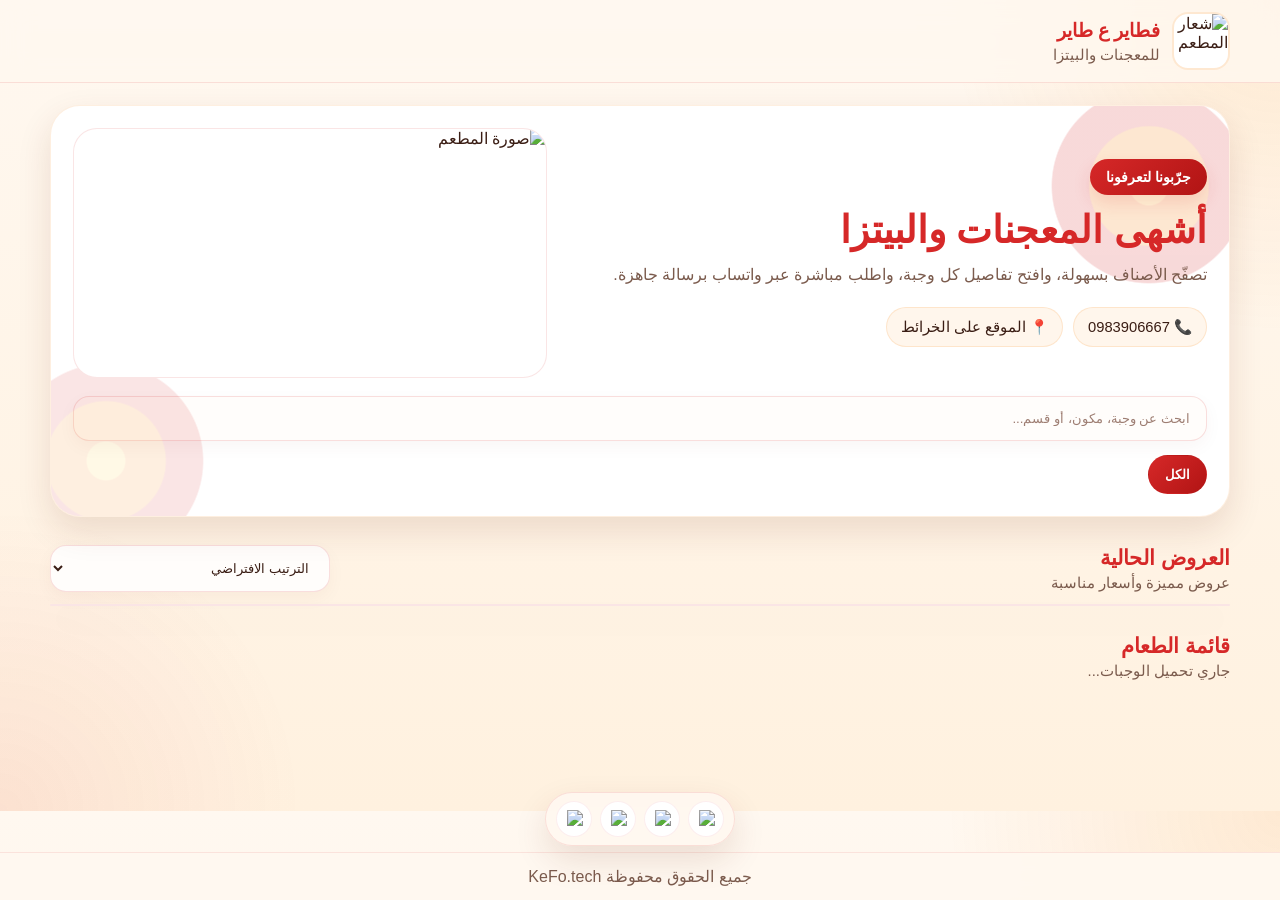
==== commit 291cde7b: "Update index.html" ====
--- a/index.html
+++ b/index.html
@@ -28,7 +28,7 @@
         <img
           id="restaurantLogo"
           class="brand-logo"
-          src="https://images.unsplash.com/photo-1541544181051-e46607c3a54b?q=80&w=600&auto=format&fit=crop"
+          src="https://png.pngtree.com/png-vector/20250104/ourmid/pngtree-a-chef-holding-hamburger-and-fries-png-image_15048996.png"
           alt="شعار المطعم"
         />
         <div>
@@ -67,7 +67,7 @@
               </p>
 
               <div class="contact-line">
-                <span class="contact-chip" id="displayPhone">📞 +963983906667</span>
+                <span class="contact-chip" id="displayPhone">📞 0983906667</span>
                 <a class="contact-chip" id="mapsInlineBtn" href="#" target="_blank" rel="noopener">
                   📍 الموقع على الخرائط
                 </a>
--- a/styles.css
+++ b/styles.css
@@ -1,3 +1,7 @@
+/* =========================
+   ألوان الموقع العامة
+   مستوحاة من طابع المطاعم
+========================= */
 :root {
   --bg: #fff8f0;
   --bg-2: #fff1df;
@@ -13,6 +17,7 @@
   --radius: 22px;
 }
 
+/* إعدادات أساسية */
 * {
   box-sizing: border-box;
   -webkit-tap-highlight-color: transparent;
@@ -34,11 +39,13 @@
   -webkit-user-select: none;
 }
 
+/* الروابط */
 a {
   color: inherit;
   text-decoration: none;
 }
 
+/* الصور */
 img {
   max-width: 100%;
   display: block;
@@ -47,6 +54,7 @@
   pointer-events: none;
 }
 
+/* السماح بالتحديد داخل حقول الكتابة فقط */
 input,
 textarea {
   user-select: text;
@@ -60,11 +68,15 @@
   font-family: inherit;
 }
 
+/* حاوية العرض */
 .container {
   width: min(1180px, calc(100% - 24px));
   margin: 0 auto;
 }
 
+/* =========================
+   الشريط العلوي
+========================= */
 .topbar {
   position: sticky;
   top: 0;
@@ -109,6 +121,9 @@
   font-size: 0.92rem;
 }
 
+/* =========================
+   المقدمة
+========================= */
 .hero {
   padding: 22px 0 10px;
 }
@@ -219,6 +234,9 @@
   background: #fff;
 }
 
+/* =========================
+   البحث والفئات
+========================= */
 .search-wrap {
   margin-top: 18px;
   display: grid;
@@ -226,9 +244,7 @@
 }
 
 .field,
-.select,
-.textarea,
-.file-input {
+.select {
   width: 100%;
   background: #fffdfb;
   border: 1px solid rgba(214,40,40,.14);
@@ -239,8 +255,7 @@
   box-shadow: 0 6px 18px rgba(98,35,10,.04);
 }
 
-.field::placeholder,
-.textarea::placeholder {
+.field::placeholder {
   color: #9e7e73;
 }
 
@@ -274,6 +289,9 @@
   color: #fff;
 }
 
+/* =========================
+   قسم العروض
+========================= */
 .offers-section {
   padding: 18px 0 10px;
 }
@@ -382,6 +400,9 @@
   background: var(--accent);
 }
 
+/* =========================
+   قسم الوجبات
+========================= */
 .menu-section {
   padding: 18px 0 120px;
 }
@@ -496,6 +517,9 @@
   color: var(--muted);
 }
 
+/* =========================
+   نافذة تفاصيل الوجبة
+========================= */
 .modal {
   position: fixed;
   inset: 0;
@@ -599,6 +623,9 @@
   box-shadow: 0 10px 20px rgba(214,40,40,.18);
 }
 
+/* =========================
+   أزرار التواصل الثابتة
+========================= */
 .floating-socials {
   position: fixed;
   left: 50%;
@@ -630,6 +657,9 @@
   height: 18px;
 }
 
+/* =========================
+   حقوق الملكية
+========================= */
 .footer {
   position: fixed;
   bottom: 0;
@@ -644,6 +674,9 @@
   backdrop-filter: blur(10px);
 }
 
+/* =========================
+   الاستجابة للشاشات
+========================= */
 @media (max-width: 980px) {
   .hero-head,
   .slide,
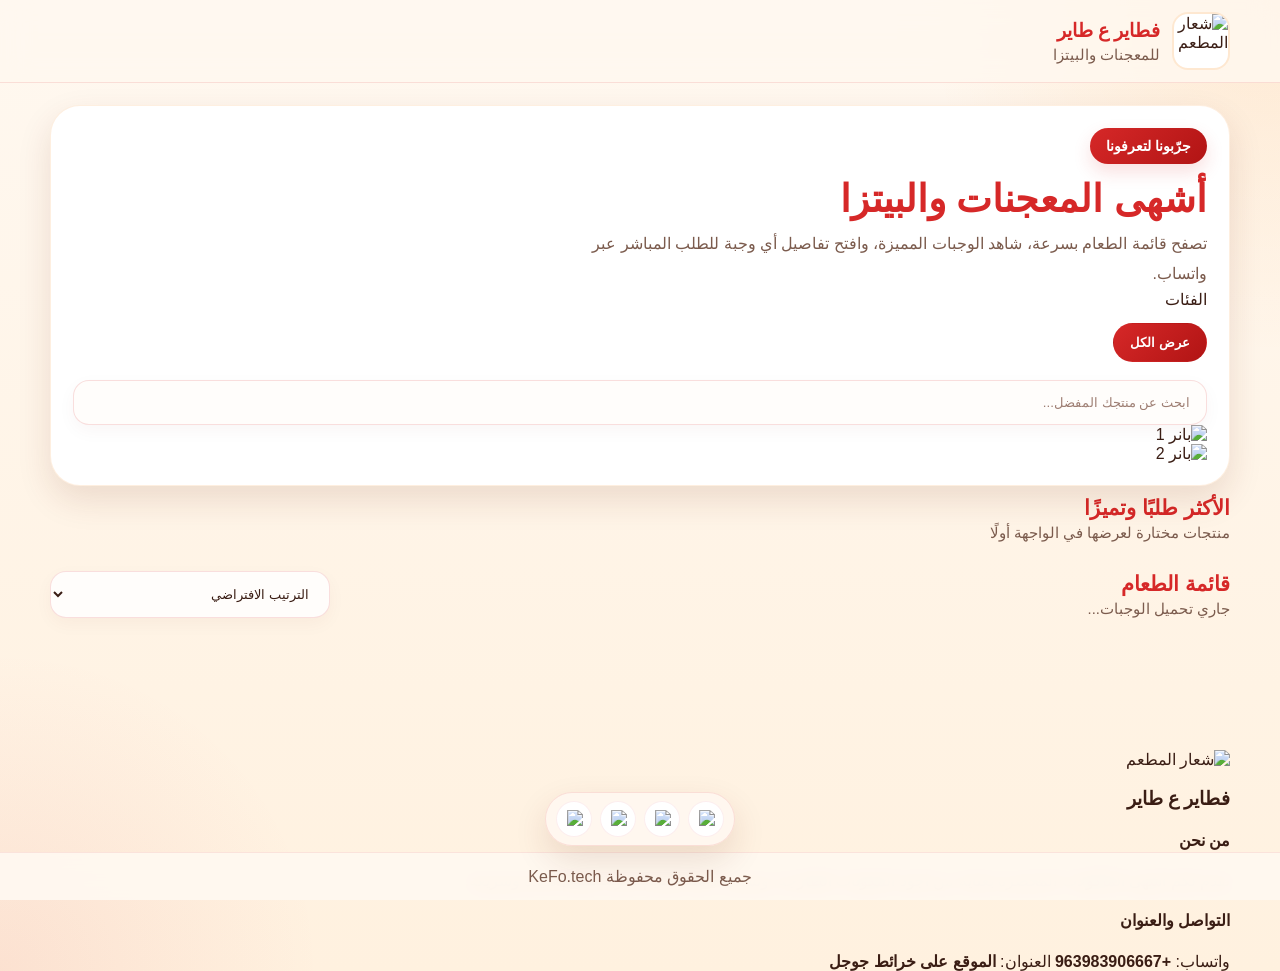
==== commit 9e9cc79b: "Update index.html" ====
--- a/index.html
+++ b/index.html
@@ -4,31 +4,30 @@
   <meta charset="UTF-8" />
   <meta name="viewport" content="width=device-width, initial-scale=1.0" />
 
-  <!-- عنوان الصفحة في المتصفح -->
-  <title>فطاير ع طاير | المعجنات والبيتزا</title>
-
-  <!-- وصف الصفحة لمحركات البحث -->
+  <!-- عنوان الصفحة -->
+  <title>فطاير ع طاير | القائمة الرقمية</title>
+
+  <!-- وصف لمحركات البحث -->
   <meta
     name="description"
-    content="قائمة طعام رقمية لمطعم فطاير ع طاير، مع عروض، فئات، وبطاقات تفاصيل لكل وجبة مع طلب مباشر عبر واتساب."
+    content="واجهة منيو مطعم حديثة شبيهة بأسلوب مواقع المنيو الاحترافية، مع فئات، عروض، منتجات مميزة، وتفاصيل طلب عبر واتساب."
   />
 
-  <!-- ملف التنسيق -->
   <link rel="stylesheet" href="styles.css" />
 </head>
 <body>
 
-  <!-- =========================
-       الشريط العلوي
-       يحتوي اسم المطعم والشعار
-  ========================== -->
+  <!-- =========================================
+       الهيدر العلوي
+       شعار + اسم المطعم
+  ========================================== -->
   <header class="topbar">
     <div class="container topbar-inner">
-      <div class="brand">
+      <div class="brand brand-centered">
         <img
           id="restaurantLogo"
           class="brand-logo"
-          src="https://png.pngtree.com/png-vector/20250104/ourmid/pngtree-a-chef-holding-hamburger-and-fries-png-image_15048996.png"
+          src="https://images.unsplash.com/photo-1541544181051-e46607c3a54b?q=80&w=600&auto=format&fit=crop"
           alt="شعار المطعم"
         />
         <div>
@@ -39,86 +38,86 @@
     </div>
   </header>
 
-  <!-- =========================
-       محتوى الصفحة الرئيسي
-  ========================== -->
   <main>
-
-    <!-- =========================
-         قسم المقدمة
-         صورة + عنوان + وصف + رقم + خرائط
-    ========================== -->
+    <!-- =========================================
+         القسم الرئيسي
+         فئات + بحث + بنرات
+    ========================================== -->
     <section class="hero">
       <div class="container">
         <div class="hero-card">
-
-          <!-- زخارف خلفية للتصميم -->
-          <div class="hero-decor hero-decor-top-right"></div>
-          <div class="hero-decor hero-decor-bottom-left"></div>
-
-          <div class="hero-head">
-            <div class="hero-content">
+          <div class="hero-head simple-hero">
+            <div class="hero-content center-text">
               <span class="hero-badge">جرّبونا لتعرفونا</span>
-
               <h2 class="hero-title" id="heroTitle">أشهى المعجنات والبيتزا</h2>
-
               <p class="hero-desc" id="heroDescription">
-                تصفّح الأصناف بسهولة، وافتح تفاصيل كل وجبة، واطلب مباشرة عبر واتساب برسالة جاهزة.
+                تصفح قائمة الطعام بسرعة، شاهد الوجبات المميزة، وافتح تفاصيل أي وجبة للطلب المباشر عبر واتساب.
               </p>
-
-              <div class="contact-line">
-                <span class="contact-chip" id="displayPhone">📞 0983906667</span>
-                <a class="contact-chip" id="mapsInlineBtn" href="#" target="_blank" rel="noopener">
-                  📍 الموقع على الخرائط
-                </a>
-              </div>
-            </div>
-
-            <div class="hero-image-wrap">
-              <img
-                id="heroBanner"
-                class="hero-banner"
-                src="https://images.unsplash.com/photo-1517248135467-4c7edcad34c4?q=80&w=1200&auto=format&fit=crop"
-                alt="صورة المطعم"
-              />
-            </div>
-          </div>
-
-          <!-- =========================
-               حقل البحث
-          ========================== -->
+            </div>
+          </div>
+
+          <!-- أزرار الفئات -->
+          <div class="categories-title">الفئات</div>
+          <div id="quickCategories" class="quick-categories">
+            <button class="category-chip active" data-category="all">عرض الكل</button>
+          </div>
+
+          <!-- حقل البحث -->
           <div class="search-wrap">
             <input
               id="searchInput"
               class="field"
               type="text"
-              placeholder="ابحث عن وجبة، مكون، أو قسم..."
+              placeholder="ابحث عن منتجك المفضل..."
             />
           </div>
 
-          <!-- =========================
-               أزرار الفئات السريعة
-               يتم توليدها تلقائيًا من JavaScript
-          ========================== -->
-          <div id="quickCategories" class="quick-categories">
-            <button class="category-chip active" data-category="all">الكل</button>
-          </div>
-        </div>
-      </div>
-    </section>
-
-    <!-- =========================
-         قسم سلايدر العروض
-    ========================== -->
-    <section class="offers-section">
+          <!-- بنرات العروض -->
+          <div class="banner-grid" id="bannerGrid">
+            <div class="banner-card">
+              <img
+                src="https://images.unsplash.com/photo-1517248135467-4c7edcad34c4?q=80&w=1200&auto=format&fit=crop"
+                alt="بانر 1"
+              />
+            </div>
+            <div class="banner-card">
+              <img
+                src="https://images.unsplash.com/photo-1552566626-52f8b828add9?q=80&w=1200&auto=format&fit=crop"
+                alt="بانر 2"
+              />
+            </div>
+          </div>
+        </div>
+      </div>
+    </section>
+
+    <!-- =========================================
+         قسم الأكثر طلبًا وتميزًا
+    ========================================== -->
+    <section class="featured-section">
+      <div class="container">
+        <div class="section-head centered-head">
+          <div>
+            <h2>الأكثر طلبًا وتميزًا</h2>
+            <p>منتجات مختارة لعرضها في الواجهة أولًا</p>
+          </div>
+        </div>
+
+        <div id="featuredGrid" class="featured-grid"></div>
+      </div>
+    </section>
+
+    <!-- =========================================
+         قسم قائمة الطعام كاملة
+    ========================================== -->
+    <section class="menu-section">
       <div class="container">
         <div class="section-head">
           <div>
-            <h2>العروض الحالية</h2>
-            <p>عروض مميزة وأسعار مناسبة</p>
-          </div>
-
-          <!-- فلتر ترتيب الوجبات -->
+            <h2>قائمة الطعام</h2>
+            <p id="menuCounter">جاري تحميل الوجبات...</p>
+          </div>
+
           <select id="sortFilter" class="select small-select">
             <option value="default">الترتيب الافتراضي</option>
             <option value="price-asc">السعر: من الأقل إلى الأعلى</option>
@@ -127,34 +126,57 @@
           </select>
         </div>
 
-        <div class="slider-shell">
-          <div class="slider-track" id="offersTrack"></div>
-          <div class="slider-dots" id="offersDots"></div>
-        </div>
-      </div>
-    </section>
-
-    <!-- =========================
-         قسم الوجبات
-    ========================== -->
-    <section class="menu-section">
-      <div class="container">
-        <div class="section-head">
-          <div>
-            <h2>قائمة الطعام</h2>
-            <p id="menuCounter">جاري تحميل الوجبات...</p>
-          </div>
-        </div>
-
         <div id="menuGroups" class="menu-groups"></div>
       </div>
     </section>
+
+    <!-- =========================================
+         قسم من نحن + التواصل
+    ========================================== -->
+    <section class="about-section">
+      <div class="container">
+        <div class="about-card">
+          <div class="about-grid">
+            <div class="about-brand">
+              <img
+                id="footerLogo"
+                class="about-logo"
+                src="https://images.unsplash.com/photo-1541544181051-e46607c3a54b?q=80&w=600&auto=format&fit=crop"
+                alt="شعار المطعم"
+              />
+              <h3 id="footerRestaurantName">فطاير ع طاير</h3>
+            </div>
+
+            <div>
+              <h4>من نحن</h4>
+              <p id="aboutText">
+                نقدم لكم أشهى المأكولات المحضرة بعناية من أجود المكونات الطازجة، ونسعى دائمًا لتقديم تجربة طعام لذيذة وسريعة.
+              </p>
+            </div>
+
+            <div>
+              <h4>التواصل والعنوان</h4>
+              <div class="contact-list">
+                <a id="displayPhoneLink" class="contact-row" href="#" target="_blank" rel="noopener">
+                  <span>واتساب:</span>
+                  <strong id="displayPhone">+963983906667</strong>
+                </a>
+
+                <a id="mapsInlineBtn" class="contact-row" href="#" target="_blank" rel="noopener">
+                  <span>العنوان:</span>
+                  <strong id="displayAddress">الموقع على خرائط جوجل</strong>
+                </a>
+              </div>
+            </div>
+          </div>
+        </div>
+      </div>
+    </section>
   </main>
 
-  <!-- =========================
+  <!-- =========================================
        أزرار التواصل الثابتة
-       صغيرة وفوق حقوق الملكية
-  ========================== -->
+  ========================================== -->
   <div class="floating-socials">
     <a id="whatsappBtn" class="social-mini" href="#" target="_blank" rel="noopener" aria-label="واتساب">
       <img src="https://cdn-icons-png.flaticon.com/512/733/733585.png" alt="واتساب" />
@@ -173,19 +195,18 @@
     </a>
   </div>
 
-  <!-- =========================
+  <!-- =========================================
        حقوق الملكية الثابتة
-  ========================== -->
+  ========================================== -->
   <footer class="footer">
     <div class="container">
       جميع الحقوق محفوظة KeFo.tech
     </div>
   </footer>
 
-  <!-- =========================
+  <!-- =========================================
        نافذة تفاصيل الوجبة
-       تظهر عند الضغط على أي وجبة
-  ========================== -->
+  ========================================== -->
   <div class="modal" id="mealModal">
     <div class="overlay" data-close="mealModal"></div>
 
@@ -197,11 +218,8 @@
 
         <div class="modal-body">
           <span class="badge" id="modalCategory">القسم</span>
-
           <h3 id="modalName" class="modal-title"></h3>
-
           <div id="modalPrice" class="modal-price"></div>
-
           <p id="modalDescription" class="modal-description"></p>
 
           <div>
@@ -209,7 +227,6 @@
             <div class="ingredients-list" id="modalIngredients"></div>
           </div>
 
-          <!-- زر الطلب عبر واتساب -->
           <button id="orderWhatsappBtn" class="btn btn-primary">
             اطلب عبر واتساب
           </button>
@@ -218,7 +235,6 @@
     </div>
   </div>
 
-  <!-- ملف JavaScript -->
   <script type="module" src="app.js"></script>
 </body>
 </html>
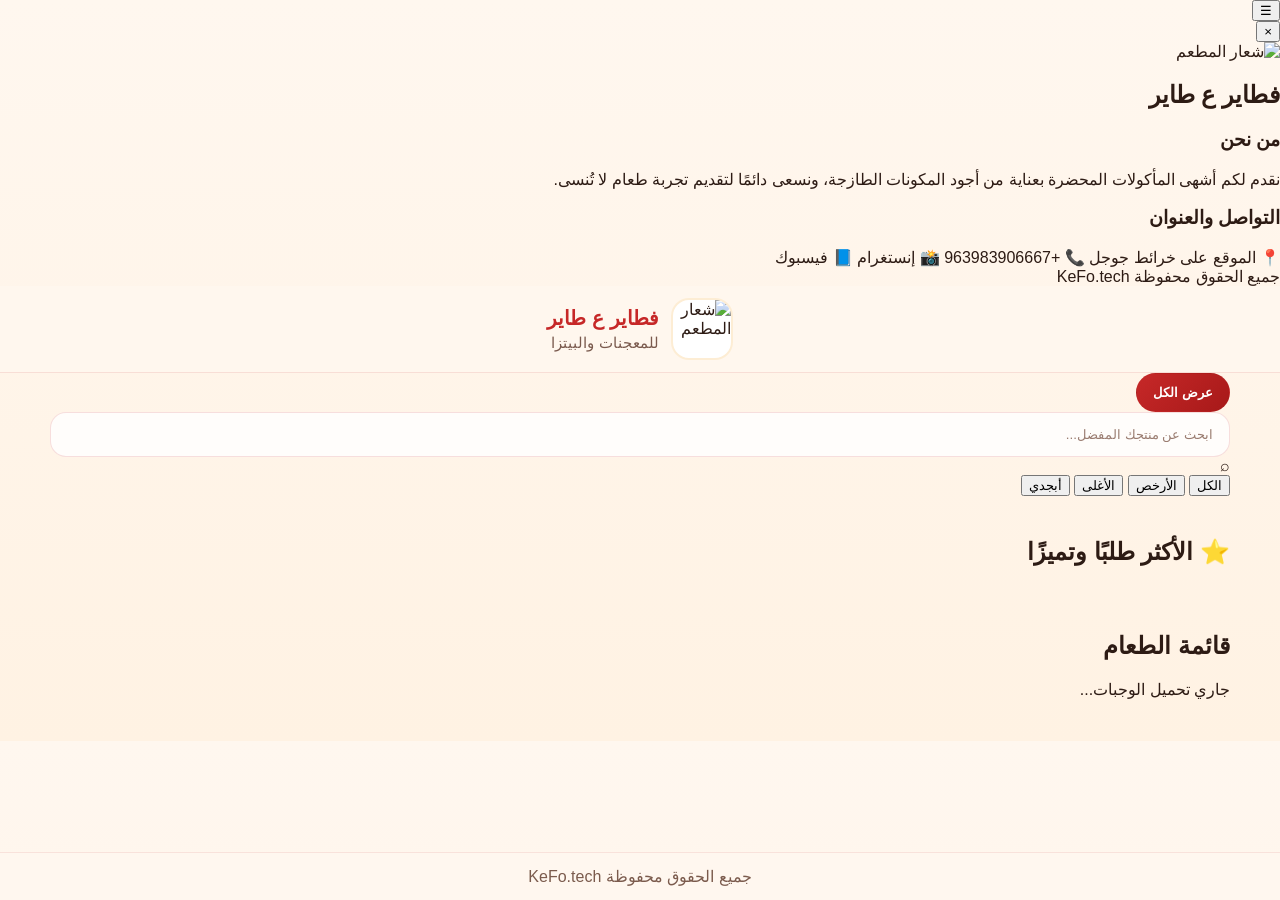
==== commit 48179f47: "Update index.html" ====
--- a/index.html
+++ b/index.html
@@ -3,27 +3,63 @@
 <head>
   <meta charset="UTF-8" />
   <meta name="viewport" content="width=device-width, initial-scale=1.0" />
-
-  <!-- عنوان الصفحة -->
   <title>فطاير ع طاير | القائمة الرقمية</title>
-
-  <!-- وصف لمحركات البحث -->
-  <meta
-    name="description"
-    content="واجهة منيو مطعم حديثة شبيهة بأسلوب مواقع المنيو الاحترافية، مع فئات، عروض، منتجات مميزة، وتفاصيل طلب عبر واتساب."
-  />
-
+  <meta name="description" content="واجهة منيو مطعم حديثة مع فئات وبحث وبطاقات وجبات وطلب واتساب." />
   <link rel="stylesheet" href="styles.css" />
 </head>
 <body>
 
-  <!-- =========================================
-       الهيدر العلوي
-       شعار + اسم المطعم
-  ========================================== -->
+  <!-- زر القائمة الجانبية -->
+  <button class="menu-toggle" id="menuToggleBtn" aria-label="فتح القائمة">☰</button>
+
+  <!-- القائمة الجانبية -->
+  <aside class="side-drawer" id="sideDrawer">
+    <div class="drawer-overlay" id="drawerOverlay"></div>
+    <div class="drawer-panel">
+      <button class="drawer-close" id="drawerCloseBtn">×</button>
+
+      <div class="drawer-header">
+        <img id="drawerLogo" class="drawer-logo" src="https://images.unsplash.com/photo-1541544181051-e46607c3a54b?q=80&w=600&auto=format&fit=crop" alt="شعار المطعم" />
+        <h2 id="drawerRestaurantName">فطاير ع طاير</h2>
+      </div>
+
+      <section class="drawer-section">
+        <h3>من نحن</h3>
+        <p id="aboutText">
+          نقدم لكم أشهى المأكولات المحضرة بعناية من أجود المكونات الطازجة، ونسعى دائمًا لتقديم تجربة طعام لا تُنسى.
+        </p>
+      </section>
+
+      <section class="drawer-section">
+        <h3>التواصل والعنوان</h3>
+
+        <a id="drawerMapsBtn" class="drawer-link" href="#" target="_blank" rel="noopener">
+          📍 <span id="displayAddress">الموقع على خرائط جوجل</span>
+        </a>
+
+        <a id="drawerWhatsappBtn" class="drawer-link" href="#" target="_blank" rel="noopener">
+          📞 <span id="displayPhone">+963983906667</span>
+        </a>
+
+        <a id="instagramBtn" class="drawer-link" href="#" target="_blank" rel="noopener">
+          📸 إنستغرام
+        </a>
+
+        <a id="facebookBtn" class="drawer-link" href="#" target="_blank" rel="noopener">
+          📘 فيسبوك
+        </a>
+      </section>
+
+      <div class="drawer-footer">
+        جميع الحقوق محفوظة KeFo.tech
+      </div>
+    </div>
+  </aside>
+
+  <!-- رأس الصفحة -->
   <header class="topbar">
     <div class="container topbar-inner">
-      <div class="brand brand-centered">
+      <div class="brand">
         <img
           id="restaurantLogo"
           class="brand-logo"
@@ -38,175 +74,51 @@
     </div>
   </header>
 
-  <main>
-    <!-- =========================================
-         القسم الرئيسي
-         فئات + بحث + بنرات
-    ========================================== -->
-    <section class="hero">
-      <div class="container">
-        <div class="hero-card">
-          <div class="hero-head simple-hero">
-            <div class="hero-content center-text">
-              <span class="hero-badge">جرّبونا لتعرفونا</span>
-              <h2 class="hero-title" id="heroTitle">أشهى المعجنات والبيتزا</h2>
-              <p class="hero-desc" id="heroDescription">
-                تصفح قائمة الطعام بسرعة، شاهد الوجبات المميزة، وافتح تفاصيل أي وجبة للطلب المباشر عبر واتساب.
-              </p>
-            </div>
-          </div>
+  <main class="page-content">
+    <div class="container">
 
-          <!-- أزرار الفئات -->
-          <div class="categories-title">الفئات</div>
-          <div id="quickCategories" class="quick-categories">
-            <button class="category-chip active" data-category="all">عرض الكل</button>
-          </div>
+      <!-- الفئات -->
+      <section class="categories-section">
+        <div id="quickCategories" class="quick-categories">
+          <button class="category-chip active" data-category="all">عرض الكل</button>
+        </div>
+      </section>
 
-          <!-- حقل البحث -->
-          <div class="search-wrap">
-            <input
-              id="searchInput"
-              class="field"
-              type="text"
-              placeholder="ابحث عن منتجك المفضل..."
-            />
-          </div>
-
-          <!-- بنرات العروض -->
-          <div class="banner-grid" id="bannerGrid">
-            <div class="banner-card">
-              <img
-                src="https://images.unsplash.com/photo-1517248135467-4c7edcad34c4?q=80&w=1200&auto=format&fit=crop"
-                alt="بانر 1"
-              />
-            </div>
-            <div class="banner-card">
-              <img
-                src="https://images.unsplash.com/photo-1552566626-52f8b828add9?q=80&w=1200&auto=format&fit=crop"
-                alt="بانر 2"
-              />
-            </div>
-          </div>
-        </div>
-      </div>
-    </section>
-
-    <!-- =========================================
-         قسم الأكثر طلبًا وتميزًا
-    ========================================== -->
-    <section class="featured-section">
-      <div class="container">
-        <div class="section-head centered-head">
-          <div>
-            <h2>الأكثر طلبًا وتميزًا</h2>
-            <p>منتجات مختارة لعرضها في الواجهة أولًا</p>
-          </div>
+      <!-- البحث + الفلتر الذكي -->
+      <section class="search-section">
+        <div class="search-box">
+          <input id="searchInput" class="field search-field" type="text" placeholder="ابحث عن منتجك المفضل..." />
+          <span class="search-icon">⌕</span>
         </div>
 
-        <div id="featuredGrid" class="featured-grid"></div>
-      </div>
-    </section>
+        <div class="smart-filters">
+          <button class="smart-filter active" data-sort="default">الكل</button>
+          <button class="smart-filter" data-sort="price-asc">الأرخص</button>
+          <button class="smart-filter" data-sort="price-desc">الأغلى</button>
+          <button class="smart-filter" data-sort="name-asc">أبجدي</button>
+        </div>
+      </section>
 
-    <!-- =========================================
-         قسم قائمة الطعام كاملة
-    ========================================== -->
-    <section class="menu-section">
-      <div class="container">
-        <div class="section-head">
-          <div>
-            <h2>قائمة الطعام</h2>
-            <p id="menuCounter">جاري تحميل الوجبات...</p>
-          </div>
+      <!-- الأكثر طلبًا -->
+      <section class="featured-section">
+        <div class="section-title-row">
+          <h2>⭐ الأكثر طلبًا وتميزًا</h2>
+        </div>
+        <div id="featuredGrid" class="cards-list featured-list"></div>
+      </section>
 
-          <select id="sortFilter" class="select small-select">
-            <option value="default">الترتيب الافتراضي</option>
-            <option value="price-asc">السعر: من الأقل إلى الأعلى</option>
-            <option value="price-desc">السعر: من الأعلى إلى الأقل</option>
-            <option value="name-asc">الاسم: أ-ي</option>
-          </select>
+      <!-- القائمة -->
+      <section class="menu-section">
+        <div class="section-title-row">
+          <h2>قائمة الطعام</h2>
+          <p id="menuCounter">جاري تحميل الوجبات...</p>
         </div>
-
         <div id="menuGroups" class="menu-groups"></div>
-      </div>
-    </section>
-
-    <!-- =========================================
-         قسم من نحن + التواصل
-    ========================================== -->
-    <section class="about-section">
-      <div class="container">
-        <div class="about-card">
-          <div class="about-grid">
-            <div class="about-brand">
-              <img
-                id="footerLogo"
-                class="about-logo"
-                src="https://images.unsplash.com/photo-1541544181051-e46607c3a54b?q=80&w=600&auto=format&fit=crop"
-                alt="شعار المطعم"
-              />
-              <h3 id="footerRestaurantName">فطاير ع طاير</h3>
-            </div>
-
-            <div>
-              <h4>من نحن</h4>
-              <p id="aboutText">
-                نقدم لكم أشهى المأكولات المحضرة بعناية من أجود المكونات الطازجة، ونسعى دائمًا لتقديم تجربة طعام لذيذة وسريعة.
-              </p>
-            </div>
-
-            <div>
-              <h4>التواصل والعنوان</h4>
-              <div class="contact-list">
-                <a id="displayPhoneLink" class="contact-row" href="#" target="_blank" rel="noopener">
-                  <span>واتساب:</span>
-                  <strong id="displayPhone">+963983906667</strong>
-                </a>
-
-                <a id="mapsInlineBtn" class="contact-row" href="#" target="_blank" rel="noopener">
-                  <span>العنوان:</span>
-                  <strong id="displayAddress">الموقع على خرائط جوجل</strong>
-                </a>
-              </div>
-            </div>
-          </div>
-        </div>
-      </div>
-    </section>
+      </section>
+    </div>
   </main>
 
-  <!-- =========================================
-       أزرار التواصل الثابتة
-  ========================================== -->
-  <div class="floating-socials">
-    <a id="whatsappBtn" class="social-mini" href="#" target="_blank" rel="noopener" aria-label="واتساب">
-      <img src="https://cdn-icons-png.flaticon.com/512/733/733585.png" alt="واتساب" />
-    </a>
-
-    <a id="instagramBtn" class="social-mini" href="#" target="_blank" rel="noopener" aria-label="إنستغرام">
-      <img src="https://cdn-icons-png.flaticon.com/512/2111/2111463.png" alt="إنستغرام" />
-    </a>
-
-    <a id="facebookBtn" class="social-mini" href="#" target="_blank" rel="noopener" aria-label="فيسبوك">
-      <img src="https://cdn-icons-png.flaticon.com/512/733/733547.png" alt="فيسبوك" />
-    </a>
-
-    <a id="mapsBtn" class="social-mini" href="#" target="_blank" rel="noopener" aria-label="خرائط جوجل">
-      <img src="https://cdn-icons-png.flaticon.com/512/684/684908.png" alt="خرائط" />
-    </a>
-  </div>
-
-  <!-- =========================================
-       حقوق الملكية الثابتة
-  ========================================== -->
-  <footer class="footer">
-    <div class="container">
-      جميع الحقوق محفوظة KeFo.tech
-    </div>
-  </footer>
-
-  <!-- =========================================
-       نافذة تفاصيل الوجبة
-  ========================================== -->
+  <!-- نافذة تفاصيل الوجبة -->
   <div class="modal" id="mealModal">
     <div class="overlay" data-close="mealModal"></div>
 
@@ -235,6 +147,13 @@
     </div>
   </div>
 
+  <!-- شريط حقوق الملكية -->
+  <footer class="footer">
+    <div class="container">
+      جميع الحقوق محفوظة KeFo.tech
+    </div>
+  </footer>
+
   <script type="module" src="app.js"></script>
 </body>
 </html>
--- a/styles.css
+++ b/styles.css
@@ -1,23 +1,22 @@
-/* =========================
-   ألوان الموقع العامة
-   مستوحاة من طابع المطاعم
-========================= */
+/* =========================================
+   متغيرات الألوان الأساسية
+========================================= */
 :root {
-  --bg: #fff8f0;
-  --bg-2: #fff1df;
+  --bg: #fff7ef;
+  --bg-2: #fff2e3;
   --card: #ffffff;
-  --card-2: #fff6ec;
-  --text: #3a1d14;
-  --muted: #7b5b4d;
-  --accent: #d62828;
-  --accent-2: #f77f00;
-  --accent-3: #ffcf33;
-  --line: rgba(214, 40, 40, 0.12);
-  --shadow: 0 14px 34px rgba(98, 35, 10, 0.12);
-  --radius: 22px;
-}
-
-/* إعدادات أساسية */
+  --card-2: #fff8f1;
+  --text: #2d1b14;
+  --muted: #7a5a4d;
+  --accent: #c62828;
+  --accent-2: #f39c12;
+  --line: rgba(198, 40, 40, 0.12);
+  --shadow: 0 14px 34px rgba(98, 35, 10, 0.11);
+}
+
+/* =========================================
+   إعدادات عامة
+========================================= */
 * {
   box-sizing: border-box;
   -webkit-tap-highlight-color: transparent;
@@ -31,21 +30,17 @@
   margin: 0;
   font-family: "Tahoma", "Arial", sans-serif;
   background:
-    radial-gradient(circle at top right, rgba(247,127,0,.12), transparent 22%),
-    radial-gradient(circle at bottom left, rgba(214,40,40,.08), transparent 20%),
     linear-gradient(180deg, var(--bg) 0%, var(--bg-2) 100%);
   color: var(--text);
   user-select: none;
   -webkit-user-select: none;
 }
 
-/* الروابط */
 a {
   color: inherit;
   text-decoration: none;
 }
 
-/* الصور */
 img {
   max-width: 100%;
   display: block;
@@ -54,7 +49,6 @@
   pointer-events: none;
 }
 
-/* السماح بالتحديد داخل حقول الكتابة فقط */
 input,
 textarea {
   user-select: text;
@@ -68,29 +62,27 @@
   font-family: inherit;
 }
 
-/* حاوية العرض */
 .container {
   width: min(1180px, calc(100% - 24px));
   margin: 0 auto;
 }
 
-/* =========================
+/* =========================================
    الشريط العلوي
-========================= */
+========================================= */
 .topbar {
   position: sticky;
   top: 0;
   z-index: 60;
-  backdrop-filter: blur(14px);
-  background: rgba(255, 248, 240, 0.82);
+  background: rgba(255, 247, 239, 0.94);
+  backdrop-filter: blur(12px);
   border-bottom: 1px solid var(--line);
 }
 
 .topbar-inner {
   display: flex;
+  justify-content: center;
   align-items: center;
-  justify-content: space-between;
-  gap: 12px;
   padding: 12px 0;
 }
 
@@ -100,97 +92,63 @@
   gap: 12px;
 }
 
+.brand-centered {
+  justify-content: center;
+}
+
 .brand-logo {
-  width: 58px;
-  height: 58px;
-  border-radius: 16px;
+  width: 62px;
+  height: 62px;
+  border-radius: 18px;
   object-fit: cover;
+  border: 2px solid rgba(243, 156, 18, 0.18);
   background: #fff;
-  border: 2px solid rgba(247,127,0,.18);
 }
 
 .brand h1 {
   margin: 0;
-  font-size: 1.18rem;
+  font-size: 1.24rem;
   color: var(--accent);
 }
 
 .brand p {
   margin: 4px 0 0;
-  color: var(--muted);
   font-size: 0.92rem;
-}
-
-/* =========================
-   المقدمة
-========================= */
+  color: var(--muted);
+}
+
+/* =========================================
+   القسم الرئيسي
+========================================= */
 .hero {
   padding: 22px 0 10px;
 }
 
 .hero-card {
-  position: relative;
   background: var(--card);
-  border: 1px solid rgba(247,127,0,.12);
-  border-radius: 30px;
-  padding: 22px;
+  border: 1px solid rgba(243, 156, 18, 0.14);
+  border-radius: 28px;
+  padding: 20px;
   box-shadow: var(--shadow);
-  overflow: hidden;
-}
-
-.hero-decor {
-  position: absolute;
-  pointer-events: none;
-}
-
-.hero-decor-top-right {
-  top: -30px;
-  right: -30px;
-  width: 220px;
-  height: 220px;
-  background:
-    radial-gradient(circle, rgba(255,207,51,.95) 0 12%, transparent 13%),
-    radial-gradient(circle, rgba(247,127,0,.92) 0 38%, transparent 39%),
-    radial-gradient(circle, rgba(214,40,40,.96) 0 62%, transparent 63%);
-  border-radius: 50%;
-  opacity: .18;
-}
-
-.hero-decor-bottom-left {
-  bottom: -55px;
-  left: -55px;
-  width: 220px;
-  height: 220px;
-  background:
-    radial-gradient(circle, rgba(255,207,51,.95) 0 12%, transparent 13%),
-    radial-gradient(circle, rgba(247,127,0,.92) 0 38%, transparent 39%),
-    radial-gradient(circle, rgba(214,40,40,.96) 0 62%, transparent 63%);
-  border-radius: 50%;
-  opacity: .12;
-}
-
-.hero-head {
-  display: grid;
-  grid-template-columns: 1.15fr .85fr;
-  gap: 18px;
-  align-items: center;
-}
-
-.hero-content {
-  position: relative;
-  z-index: 2;
+}
+
+.simple-hero {
+  display: block;
+}
+
+.center-text {
+  text-align: center;
 }
 
 .hero-badge {
   display: inline-flex;
-  background: linear-gradient(135deg, var(--accent), #b11414);
+  background: linear-gradient(135deg, var(--accent), #a71919);
   color: #fff;
   border-radius: 999px;
   padding: 10px 16px;
   font-size: .9rem;
   font-weight: 700;
   margin-bottom: 12px;
-  box-shadow: 0 8px 18px rgba(214,40,40,.15);
 }
 
 .hero-title {
@@ -200,79 +158,34 @@
 }
 
 .hero-desc {
-  margin: 0;
+  margin: 0 auto;
+  max-width: 760px;
   color: var(--muted);
   line-height: 1.9;
 }
 
-.contact-line {
+/* =========================================
+   عنوان الفئات
+========================================= */
+.categories-title {
+  margin-top: 20px;
+  margin-bottom: 10px;
+  font-size: 0.95rem;
+  color: var(--muted);
+  font-weight: 700;
+}
+
+/* =========================================
+   الفئات السريعة
+========================================= */
+.quick-categories {
   display: flex;
   flex-wrap: wrap;
   gap: 10px;
-  margin-top: 16px;
-}
-
-.contact-chip {
-  background: var(--card-2);
-  border: 1px solid rgba(247,127,0,.14);
-  color: var(--text);
-  padding: 10px 14px;
-  border-radius: 999px;
-  font-size: .92rem;
-}
-
-.hero-image-wrap {
-  position: relative;
-  z-index: 2;
-}
-
-.hero-banner {
-  min-height: 250px;
-  border-radius: 24px;
-  object-fit: cover;
-  border: 1px solid rgba(214,40,40,.12);
-  background: #fff;
-}
-
-/* =========================
-   البحث والفئات
-========================= */
-.search-wrap {
-  margin-top: 18px;
-  display: grid;
-  gap: 12px;
-}
-
-.field,
-.select {
-  width: 100%;
-  background: #fffdfb;
-  border: 1px solid rgba(214,40,40,.14);
-  color: var(--text);
-  border-radius: 16px;
-  padding: 14px 16px;
-  outline: none;
-  box-shadow: 0 6px 18px rgba(98,35,10,.04);
-}
-
-.field::placeholder {
-  color: #9e7e73;
-}
-
-.small-select {
-  width: 280px;
-  max-width: 100%;
-}
-
-.quick-categories {
-  margin-top: 14px;
-  display: flex;
-  flex-wrap: wrap;
-  gap: 10px;
 }
 
 .category-chip {
-  border: 1px solid rgba(214,40,40,.12);
+  border: 1px solid rgba(198, 40, 40, .12);
   background: #fff7f0;
   color: var(--accent);
   border-radius: 999px;
@@ -284,24 +197,71 @@
 
 .category-chip.active,
 .category-chip:hover {
-  background: linear-gradient(135deg, var(--accent), #b11414);
+  background: linear-gradient(135deg, var(--accent), #a71919);
+  color: #fff;
   border-color: transparent;
-  color: #fff;
-}
-
-/* =========================
-   قسم العروض
-========================= */
-.offers-section {
-  padding: 18px 0 10px;
-}
-
+}
+
+/* =========================================
+   البحث
+========================================= */
+.search-wrap {
+  margin-top: 16px;
+}
+
+.field,
+.select {
+  width: 100%;
+  background: #fffdfb;
+  border: 1px solid rgba(198, 40, 40, 0.14);
+  color: var(--text);
+  border-radius: 16px;
+  padding: 14px 16px;
+  outline: none;
+}
+
+.field::placeholder {
+  color: #9a7c70;
+}
+
+/* =========================================
+   بنرات
+========================================= */
+.banner-grid {
+  margin-top: 16px;
+  display: grid;
+  grid-template-columns: 1fr 1fr;
+  gap: 12px;
+}
+
+.banner-card {
+  border-radius: 20px;
+  overflow: hidden;
+  border: 1px solid rgba(198, 40, 40, 0.1);
+  background: #fff;
+  min-height: 180px;
+}
+
+.banner-card img {
+  width: 100%;
+  height: 100%;
+  object-fit: cover;
+}
+
+/* =========================================
+   عناوين الأقسام
+========================================= */
 .section-head {
   display: flex;
+  justify-content: space-between;
   align-items: center;
-  justify-content: space-between;
   gap: 12px;
-  margin-bottom: 12px;
+  margin-bottom: 14px;
+}
+
+.centered-head {
+  justify-content: center;
+  text-align: center;
 }
 
 .section-head h2 {
@@ -316,138 +276,110 @@
   font-size: .92rem;
 }
 
-.slider-shell {
-  position: relative;
-  overflow: hidden;
-  border-radius: 26px;
-  border: 1px solid rgba(214,40,40,.12);
+.small-select {
+  width: 280px;
+  max-width: 100%;
+}
+
+/* =========================================
+   المنتجات المميزة
+========================================= */
+.featured-section {
+  padding: 22px 0 8px;
+}
+
+.featured-grid {
+  display: grid;
+  grid-template-columns: repeat(3, minmax(0, 1fr));
+  gap: 16px;
+}
+
+.featured-card {
   background: var(--card);
-  box-shadow: var(--shadow);
-}
-
-.slider-track {
-  display: flex;
-  transition: transform .45s ease;
-}
-
-.slide {
-  min-width: 100%;
-  display: grid;
-  grid-template-columns: 1fr 1fr;
-  min-height: 270px;
-  background:
-    linear-gradient(135deg, rgba(214,40,40,.06), rgba(247,127,0,.08)),
-    #fffdf9;
-}
-
-.slide img {
-  height: 100%;
-  width: 100%;
-  object-fit: cover;
-  background: #fff;
-}
-
-.slide-body {
-  padding: 24px;
-  display: flex;
-  flex-direction: column;
-  justify-content: center;
-  gap: 10px;
-}
-
-.badge {
-  display: inline-flex;
-  width: fit-content;
-  background: rgba(214,40,40,.08);
-  color: var(--accent);
-  border: 1px solid rgba(214,40,40,.12);
-  border-radius: 999px;
-  padding: 8px 12px;
-  font-size: .88rem;
-  font-weight: 700;
-}
-
-.slide-title {
-  margin: 0;
-  font-size: clamp(1.2rem, 2vw, 1.8rem);
-  color: var(--accent);
-}
-
-.slide-text {
-  margin: 0;
-  line-height: 1.8;
-  color: var(--muted);
-}
-
-.slider-dots {
-  position: absolute;
-  bottom: 14px;
-  left: 14px;
-  display: flex;
-  gap: 8px;
-}
-
-.dot {
-  width: 11px;
-  height: 11px;
-  border-radius: 50%;
-  background: rgba(214,40,40,.18);
-  border: 0;
-  cursor: pointer;
-}
-
-.dot.active {
-  background: var(--accent);
-}
-
-/* =========================
-   قسم الوجبات
-========================= */
-.menu-section {
-  padding: 18px 0 120px;
-}
-
-.menu-groups {
-  display: grid;
-  gap: 28px;
-}
-
-.category-block {
-  display: grid;
-  gap: 14px;
-}
-
-.category-title {
-  margin: 0;
-  font-size: 1.22rem;
-  color: var(--accent);
-}
-
-.category-note {
-  margin: 0;
-  color: var(--muted);
-  font-size: .94rem;
-}
-
-.meals-grid {
-  display: grid;
-  grid-template-columns: repeat(4, minmax(0, 1fr));
-  gap: 16px;
-}
-
-.meal-card {
-  background: var(--card);
-  border: 1px solid rgba(214,40,40,.12);
+  border: 1px solid rgba(198, 40, 40, 0.12);
   border-radius: 22px;
   overflow: hidden;
   box-shadow: var(--shadow);
   cursor: pointer;
-  transition: transform .2s ease, border-color .2s ease;
+}
+
+.featured-card img {
+  width: 100%;
+  height: 220px;
+  object-fit: cover;
+}
+
+.featured-body {
+  padding: 14px;
+  display: grid;
+  gap: 8px;
+}
+
+.featured-title {
+  margin: 0;
+  color: var(--text);
+  font-size: 1rem;
+}
+
+.featured-desc {
+  margin: 0;
+  color: var(--muted);
+  line-height: 1.7;
+  font-size: .92rem;
+}
+
+.featured-price {
+  color: var(--accent);
+  font-weight: 700;
+}
+
+/* =========================================
+   قائمة الطعام
+========================================= */
+.menu-section {
+  padding: 18px 0 26px;
+}
+
+.menu-groups {
+  display: grid;
+  gap: 28px;
+}
+
+.category-block {
+  display: grid;
+  gap: 14px;
+}
+
+.category-title {
+  margin: 0;
+  font-size: 1.18rem;
+  color: var(--accent);
+}
+
+.category-note {
+  margin: 0;
+  color: var(--muted);
+  font-size: .94rem;
+}
+
+.meals-grid {
+  display: grid;
+  grid-template-columns: repeat(4, minmax(0, 1fr));
+  gap: 16px;
+}
+
+.meal-card {
+  background: var(--card);
+  border: 1px solid rgba(198, 40, 40, 0.12);
+  border-radius: 22px;
+  overflow: hidden;
+  box-shadow: var(--shadow);
+  cursor: pointer;
+  transition: transform .2s ease;
 }
 
 .meal-card:hover {
   transform: translateY(-4px);
-  border-color: rgba(214,40,40,.24);
 }
 
 .meal-image {
@@ -473,7 +405,6 @@
 .meal-name {
   margin: 0;
   font-size: 1rem;
-  color: var(--text);
 }
 
 .meal-price {
@@ -501,25 +432,79 @@
 
 .tag {
   background: #fff6ec;
-  border: 1px solid rgba(214,40,40,.08);
+  border: 1px solid rgba(198, 40, 40, 0.08);
   color: var(--muted);
   padding: 7px 10px;
   border-radius: 999px;
   font-size: .82rem;
 }
 
-.empty-state {
+/* =========================================
+   من نحن
+========================================= */
+.about-section {
+  padding: 18px 0 120px;
+}
+
+.about-card {
+  background: var(--card);
+  border: 1px solid rgba(198, 40, 40, 0.12);
+  border-radius: 24px;
+  padding: 20px;
+  box-shadow: var(--shadow);
+}
+
+.about-grid {
+  display: grid;
+  grid-template-columns: .8fr 1fr 1fr;
+  gap: 18px;
+  align-items: start;
+}
+
+.about-brand {
+  display: grid;
+  justify-items: center;
+  gap: 10px;
   text-align: center;
-  background: var(--card);
-  border: 1px dashed rgba(214,40,40,.14);
+}
+
+.about-logo {
+  width: 82px;
+  height: 82px;
   border-radius: 20px;
-  padding: 26px;
-  color: var(--muted);
-}
-
-/* =========================
-   نافذة تفاصيل الوجبة
-========================= */
+  object-fit: cover;
+}
+
+.about-card h3,
+.about-card h4 {
+  margin: 0 0 8px;
+  color: var(--accent);
+}
+
+.about-card p {
+  margin: 0;
+  color: var(--muted);
+  line-height: 1.9;
+}
+
+.contact-list {
+  display: grid;
+  gap: 10px;
+}
+
+.contact-row {
+  display: flex;
+  flex-direction: column;
+  gap: 4px;
+  background: #fff8f1;
+  border: 1px solid rgba(198, 40, 40, 0.08);
+  border-radius: 14px;
+  padding: 12px;
+}
+
+/* =========================================
+   نافذة التفاصيل
+========================================= */
 .modal {
   position: fixed;
   inset: 0;
@@ -543,11 +528,11 @@
   width: min(920px, calc(100% - 18px));
   margin: 34px auto;
   background: var(--card);
-  border: 1px solid rgba(214,40,40,.12);
+  border: 1px solid rgba(198, 40, 40, 0.12);
   border-radius: 28px;
-  box-shadow: 0 20px 50px rgba(68,18,8,.18);
   overflow: hidden;
   z-index: 2;
+  box-shadow: 0 20px 50px rgba(68,18,8,.18);
 }
 
 .modal-grid {
@@ -560,7 +545,6 @@
   width: 100%;
   height: 100%;
   object-fit: cover;
-  background: #fff;
 }
 
 .modal-body {
@@ -568,6 +552,18 @@
   display: grid;
   align-content: start;
   gap: 14px;
+}
+
+.badge {
+  display: inline-flex;
+  width: fit-content;
+  background: rgba(198, 40, 40, .08);
+  color: var(--accent);
+  border: 1px solid rgba(198, 40, 40, .12);
+  border-radius: 999px;
+  padding: 8px 12px;
+  font-size: .88rem;
+  font-weight: 700;
 }
 
 .modal-title {
@@ -586,6 +582,12 @@
   margin: 0;
   line-height: 1.9;
   color: var(--muted);
+}
+
+.ingredients-list {
+  display: flex;
+  flex-wrap: wrap;
+  gap: 8px;
 }
 
 .close-btn {
@@ -597,16 +599,10 @@
   width: 42px;
   height: 42px;
   border-radius: 50%;
-  background: rgba(214,40,40,.88);
+  background: rgba(198, 40, 40, .95);
   color: #fff;
   cursor: pointer;
   font-size: 1.2rem;
-}
-
-.ingredients-list {
-  display: flex;
-  flex-wrap: wrap;
-  gap: 8px;
 }
 
 .btn {
@@ -618,14 +614,13 @@
 }
 
 .btn-primary {
-  background: linear-gradient(135deg, var(--accent), #b11414);
+  background: linear-gradient(135deg, var(--accent), #a71919);
   color: #fff;
-  box-shadow: 0 10px 20px rgba(214,40,40,.18);
-}
-
-/* =========================
+}
+
+/* =========================================
    أزرار التواصل الثابتة
-========================= */
+========================================= */
 .floating-socials {
   position: fixed;
   left: 50%;
@@ -634,12 +629,12 @@
   z-index: 70;
   display: flex;
   gap: 8px;
-  background: rgba(255, 248, 240, 0.92);
-  border: 1px solid rgba(214,40,40,.12);
-  backdrop-filter: blur(10px);
+  background: rgba(255, 247, 239, 0.94);
+  border: 1px solid rgba(198, 40, 40, 0.12);
   padding: 8px 10px;
   border-radius: 999px;
   box-shadow: var(--shadow);
+  backdrop-filter: blur(10px);
 }
 
 .social-mini {
@@ -649,7 +644,7 @@
   display: grid;
   place-items: center;
   background: #fff;
-  border: 1px solid rgba(214,40,40,.08);
+  border: 1px solid rgba(198, 40, 40, 0.08);
 }
 
 .social-mini img {
@@ -657,9 +652,9 @@
   height: 18px;
 }
 
-/* =========================
+/* =========================================
    حقوق الملكية
-========================= */
+========================================= */
 .footer {
   position: fixed;
   bottom: 0;
@@ -669,36 +664,43 @@
   padding: 14px 0;
   color: #7b5b4d;
   text-align: center;
-  border-top: 1px solid rgba(214,40,40,.10);
-  background: rgba(255, 248, 240, 0.96);
+  border-top: 1px solid rgba(198, 40, 40, 0.10);
+  background: rgba(255, 247, 239, 0.96);
   backdrop-filter: blur(10px);
 }
 
-/* =========================
-   الاستجابة للشاشات
-========================= */
+/* =========================================
+   حالات فارغة
+========================================= */
+.empty-state {
+  text-align: center;
+  background: var(--card);
+  border: 1px dashed rgba(198, 40, 40, 0.14);
+  border-radius: 20px;
+  padding: 26px;
+  color: var(--muted);
+}
+
+/* =========================================
+   الاستجابة
+========================================= */
 @media (max-width: 980px) {
-  .hero-head,
-  .slide,
-  .modal-grid {
+  .banner-grid,
+  .modal-grid,
+  .about-grid {
     grid-template-columns: 1fr;
+  }
+
+  .featured-grid {
+    grid-template-columns: repeat(2, minmax(0, 1fr));
   }
 
   .meals-grid {
     grid-template-columns: repeat(2, minmax(0, 1fr));
   }
-
-  .hero-banner {
-    min-height: 190px;
-  }
 }
 
 @media (max-width: 640px) {
-  .topbar-inner {
-    align-items: start;
-    flex-direction: column;
-  }
-
   .section-head {
     align-items: start;
     flex-direction: column;
@@ -708,6 +710,7 @@
     width: 100%;
   }
 
+  .featured-grid,
   .meals-grid {
     grid-template-columns: 1fr;
   }
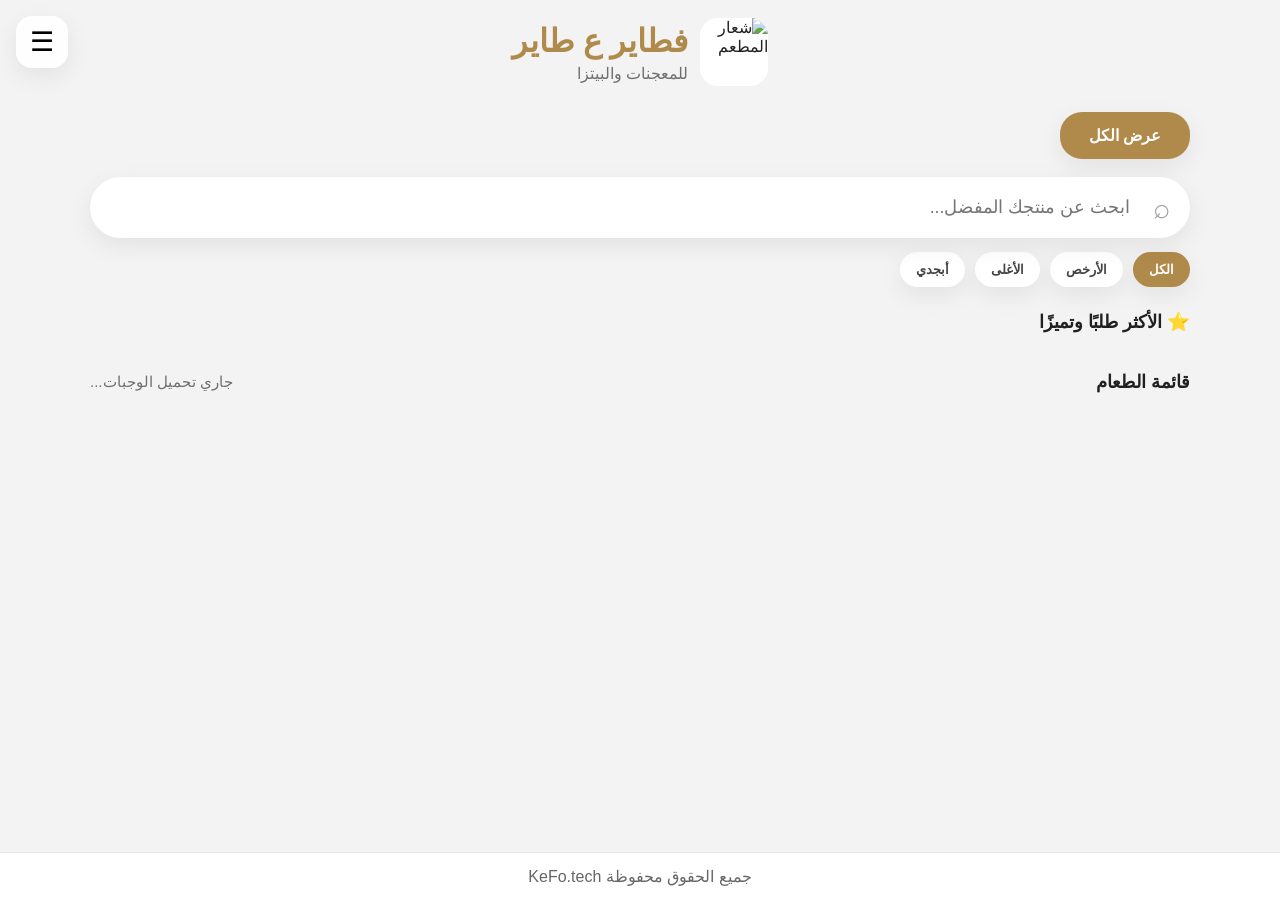
==== commit c3cdaa06: "Update index.html" ====
--- a/index.html
+++ b/index.html
@@ -3,7 +3,7 @@
 <head>
   <meta charset="UTF-8" />
   <meta name="viewport" content="width=device-width, initial-scale=1.0" />
-  <title>فطاير ع طاير | القائمة الرقمية</title>
+  <title>فطاير ع طاير. | القائمة الرقمية</title>
   <meta name="description" content="واجهة منيو مطعم حديثة مع فئات وبحث وبطاقات وجبات وطلب واتساب." />
   <link rel="stylesheet" href="styles.css" />
 </head>
--- a/styles.css
+++ b/styles.css
@@ -1,725 +1,611 @@
-/* =========================================
-   متغيرات الألوان الأساسية
-========================================= */
-:root {
-  --bg: #fff7ef;
-  --bg-2: #fff2e3;
-  --card: #ffffff;
-  --card-2: #fff8f1;
-  --text: #2d1b14;
-  --muted: #7a5a4d;
-  --accent: #c62828;
-  --accent-2: #f39c12;
-  --line: rgba(198, 40, 40, 0.12);
-  --shadow: 0 14px 34px rgba(98, 35, 10, 0.11);
-}
-
-/* =========================================
-   إعدادات عامة
-========================================= */
-* {
-  box-sizing: border-box;
-  -webkit-tap-highlight-color: transparent;
-}
-
-html {
-  scroll-behavior: smooth;
-}
-
-body {
-  margin: 0;
-  font-family: "Tahoma", "Arial", sans-serif;
-  background:
-    linear-gradient(180deg, var(--bg) 0%, var(--bg-2) 100%);
-  color: var(--text);
-  user-select: none;
-  -webkit-user-select: none;
-}
-
-a {
-  color: inherit;
-  text-decoration: none;
-}
-
-img {
-  max-width: 100%;
-  display: block;
-  -webkit-user-drag: none;
-  user-drag: none;
-  pointer-events: none;
-}
-
-input,
-textarea {
-  user-select: text;
-  -webkit-user-select: text;
-}
-
-button,
-input,
-select,
-textarea {
-  font-family: inherit;
-}
-
-.container {
-  width: min(1180px, calc(100% - 24px));
-  margin: 0 auto;
-}
-
-/* =========================================
-   الشريط العلوي
-========================================= */
-.topbar {
-  position: sticky;
-  top: 0;
-  z-index: 60;
-  background: rgba(255, 247, 239, 0.94);
-  backdrop-filter: blur(12px);
-  border-bottom: 1px solid var(--line);
-}
-
-.topbar-inner {
-  display: flex;
-  justify-content: center;
-  align-items: center;
-  padding: 12px 0;
-}
-
-.brand {
-  display: flex;
-  align-items: center;
-  gap: 12px;
-}
-
-.brand-centered {
-  justify-content: center;
-}
-
-.brand-logo {
-  width: 62px;
-  height: 62px;
-  border-radius: 18px;
-  object-fit: cover;
-  border: 2px solid rgba(243, 156, 18, 0.18);
-  background: #fff;
-}
-
-.brand h1 {
-  margin: 0;
-  font-size: 1.24rem;
-  color: var(--accent);
-}
-
-.brand p {
-  margin: 4px 0 0;
-  font-size: 0.92rem;
-  color: var(--muted);
-}
-
-/* =========================================
-   القسم الرئيسي
-========================================= */
-.hero {
-  padding: 22px 0 10px;
-}
-
-.hero-card {
-  background: var(--card);
-  border: 1px solid rgba(243, 156, 18, 0.14);
-  border-radius: 28px;
-  padding: 20px;
-  box-shadow: var(--shadow);
-}
-
-.simple-hero {
-  display: block;
-}
-
-.center-text {
-  text-align: center;
-}
-
-.hero-badge {
-  display: inline-flex;
-  background: linear-gradient(135deg, var(--accent), #a71919);
-  color: #fff;
-  border-radius: 999px;
-  padding: 10px 16px;
-  font-size: .9rem;
-  font-weight: 700;
-  margin-bottom: 12px;
-}
-
-.hero-title {
-  margin: 0 0 8px;
-  font-size: clamp(1.6rem, 3vw, 2.5rem);
-  color: var(--accent);
-}
-
-.hero-desc {
-  margin: 0 auto;
-  max-width: 760px;
-  color: var(--muted);
-  line-height: 1.9;
-}
-
-/* =========================================
-   عنوان الفئات
-========================================= */
-.categories-title {
-  margin-top: 20px;
-  margin-bottom: 10px;
-  font-size: 0.95rem;
-  color: var(--muted);
-  font-weight: 700;
-}
-
-/* =========================================
-   الفئات السريعة
-========================================= */
-.quick-categories {
-  display: flex;
-  flex-wrap: wrap;
-  gap: 10px;
-}
-
-.category-chip {
-  border: 1px solid rgba(198, 40, 40, .12);
-  background: #fff7f0;
-  color: var(--accent);
-  border-radius: 999px;
-  padding: 11px 16px;
-  cursor: pointer;
-  transition: .2s ease;
-  font-weight: 700;
-}
-
-.category-chip.active,
-.category-chip:hover {
-  background: linear-gradient(135deg, var(--accent), #a71919);
-  color: #fff;
-  border-color: transparent;
-}
-
-/* =========================================
-   البحث
-========================================= */
-.search-wrap {
-  margin-top: 16px;
-}
-
-.field,
-.select {
-  width: 100%;
-  background: #fffdfb;
-  border: 1px solid rgba(198, 40, 40, 0.14);
-  color: var(--text);
-  border-radius: 16px;
-  padding: 14px 16px;
-  outline: none;
-}
-
-.field::placeholder {
-  color: #9a7c70;
-}
-
-/* =========================================
-   بنرات
-========================================= */
-.banner-grid {
-  margin-top: 16px;
-  display: grid;
-  grid-template-columns: 1fr 1fr;
-  gap: 12px;
-}
-
-.banner-card {
-  border-radius: 20px;
-  overflow: hidden;
-  border: 1px solid rgba(198, 40, 40, 0.1);
-  background: #fff;
-  min-height: 180px;
-}
-
-.banner-card img {
-  width: 100%;
-  height: 100%;
-  object-fit: cover;
-}
-
-/* =========================================
-   عناوين الأقسام
-========================================= */
-.section-head {
-  display: flex;
-  justify-content: space-between;
-  align-items: center;
-  gap: 12px;
-  margin-bottom: 14px;
-}
-
-.centered-head {
-  justify-content: center;
-  text-align: center;
-}
-
-.section-head h2 {
-  margin: 0;
-  color: var(--accent);
-  font-size: 1.3rem;
-}
-
-.section-head p {
-  margin: 4px 0 0;
-  color: var(--muted);
-  font-size: .92rem;
-}
-
-.small-select {
-  width: 280px;
-  max-width: 100%;
-}
-
-/* =========================================
-   المنتجات المميزة
-========================================= */
-.featured-section {
-  padding: 22px 0 8px;
-}
-
-.featured-grid {
-  display: grid;
-  grid-template-columns: repeat(3, minmax(0, 1fr));
-  gap: 16px;
-}
-
-.featured-card {
-  background: var(--card);
-  border: 1px solid rgba(198, 40, 40, 0.12);
-  border-radius: 22px;
-  overflow: hidden;
-  box-shadow: var(--shadow);
-  cursor: pointer;
-}
-
-.featured-card img {
-  width: 100%;
-  height: 220px;
-  object-fit: cover;
-}
-
-.featured-body {
-  padding: 14px;
-  display: grid;
-  gap: 8px;
-}
-
-.featured-title {
-  margin: 0;
-  color: var(--text);
-  font-size: 1rem;
-}
-
-.featured-desc {
-  margin: 0;
-  color: var(--muted);
-  line-height: 1.7;
-  font-size: .92rem;
-}
-
-.featured-price {
-  color: var(--accent);
-  font-weight: 700;
-}
-
-/* =========================================
-   قائمة الطعام
-========================================= */
-.menu-section {
-  padding: 18px 0 26px;
-}
-
-.menu-groups {
-  display: grid;
-  gap: 28px;
-}
-
-.category-block {
-  display: grid;
-  gap: 14px;
-}
-
-.category-title {
-  margin: 0;
-  font-size: 1.18rem;
-  color: var(--accent);
-}
-
-.category-note {
-  margin: 0;
-  color: var(--muted);
-  font-size: .94rem;
-}
-
-.meals-grid {
-  display: grid;
-  grid-template-columns: repeat(4, minmax(0, 1fr));
-  gap: 16px;
-}
-
-.meal-card {
-  background: var(--card);
-  border: 1px solid rgba(198, 40, 40, 0.12);
-  border-radius: 22px;
-  overflow: hidden;
-  box-shadow: var(--shadow);
-  cursor: pointer;
-  transition: transform .2s ease;
-}
-
-.meal-card:hover {
-  transform: translateY(-4px);
-}
-
-.meal-image {
-  width: 100%;
-  height: 210px;
-  object-fit: cover;
-  background: #fff;
-}
-
-.meal-body {
-  padding: 14px;
-  display: grid;
-  gap: 10px;
-}
-
-.meal-top {
-  display: flex;
-  justify-content: space-between;
-  gap: 10px;
-  align-items: start;
-}
-
-.meal-name {
-  margin: 0;
-  font-size: 1rem;
-}
-
-.meal-price {
-  color: var(--accent);
-  font-weight: 700;
-  white-space: nowrap;
-}
-
-.meal-desc {
-  margin: 0;
-  color: var(--muted);
-  line-height: 1.7;
-  font-size: .92rem;
-  display: -webkit-box;
-  -webkit-line-clamp: 2;
-  -webkit-box-orient: vertical;
-  overflow: hidden;
-}
-
-.tags {
-  display: flex;
-  flex-wrap: wrap;
-  gap: 8px;
-}
-
-.tag {
-  background: #fff6ec;
-  border: 1px solid rgba(198, 40, 40, 0.08);
-  color: var(--muted);
-  padding: 7px 10px;
-  border-radius: 999px;
-  font-size: .82rem;
-}
-
-/* =========================================
-   من نحن
-========================================= */
-.about-section {
-  padding: 18px 0 120px;
-}
-
-.about-card {
-  background: var(--card);
-  border: 1px solid rgba(198, 40, 40, 0.12);
-  border-radius: 24px;
-  padding: 20px;
-  box-shadow: var(--shadow);
-}
-
-.about-grid {
-  display: grid;
-  grid-template-columns: .8fr 1fr 1fr;
-  gap: 18px;
-  align-items: start;
-}
-
-.about-brand {
-  display: grid;
-  justify-items: center;
-  gap: 10px;
-  text-align: center;
-}
-
-.about-logo {
-  width: 82px;
-  height: 82px;
-  border-radius: 20px;
-  object-fit: cover;
-}
-
-.about-card h3,
-.about-card h4 {
-  margin: 0 0 8px;
-  color: var(--accent);
-}
-
-.about-card p {
-  margin: 0;
-  color: var(--muted);
-  line-height: 1.9;
-}
-
-.contact-list {
-  display: grid;
-  gap: 10px;
-}
-
-.contact-row {
-  display: flex;
-  flex-direction: column;
-  gap: 4px;
-  background: #fff8f1;
-  border: 1px solid rgba(198, 40, 40, 0.08);
-  border-radius: 14px;
-  padding: 12px;
-}
-
-/* =========================================
-   نافذة التفاصيل
-========================================= */
-.modal {
-  position: fixed;
-  inset: 0;
-  z-index: 100;
-  display: none;
-}
-
-.modal.show {
-  display: block;
-}
-
-.overlay {
-  position: absolute;
-  inset: 0;
-  background: rgba(68, 18, 8, 0.55);
-  backdrop-filter: blur(8px);
-}
-
-.modal-card {
-  position: relative;
-  width: min(920px, calc(100% - 18px));
-  margin: 34px auto;
-  background: var(--card);
-  border: 1px solid rgba(198, 40, 40, 0.12);
-  border-radius: 28px;
-  overflow: hidden;
-  z-index: 2;
-  box-shadow: 0 20px 50px rgba(68,18,8,.18);
-}
-
-.modal-grid {
-  display: grid;
-  grid-template-columns: 1fr 1fr;
-  min-height: 420px;
-}
-
-.modal-grid img {
-  width: 100%;
-  height: 100%;
-  object-fit: cover;
-}
-
-.modal-body {
-  padding: 24px;
-  display: grid;
-  align-content: start;
-  gap: 14px;
-}
-
-.badge {
-  display: inline-flex;
-  width: fit-content;
-  background: rgba(198, 40, 40, .08);
-  color: var(--accent);
-  border: 1px solid rgba(198, 40, 40, .12);
-  border-radius: 999px;
-  padding: 8px 12px;
-  font-size: .88rem;
-  font-weight: 700;
-}
-
-.modal-title {
-  margin: 0;
-  font-size: 1.75rem;
-  color: var(--accent);
-}
-
-.modal-price {
-  color: var(--accent-2);
-  font-size: 1.2rem;
-  font-weight: 700;
-}
-
-.modal-description {
-  margin: 0;
-  line-height: 1.9;
-  color: var(--muted);
-}
-
-.ingredients-list {
-  display: flex;
-  flex-wrap: wrap;
-  gap: 8px;
-}
-
-.close-btn {
-  position: absolute;
-  top: 12px;
-  left: 12px;
-  z-index: 3;
-  border: 0;
-  width: 42px;
-  height: 42px;
-  border-radius: 50%;
-  background: rgba(198, 40, 40, .95);
-  color: #fff;
-  cursor: pointer;
-  font-size: 1.2rem;
-}
-
-.btn {
-  border: 0;
-  padding: 13px 16px;
-  border-radius: 14px;
-  cursor: pointer;
-  font-weight: 700;
-}
-
-.btn-primary {
-  background: linear-gradient(135deg, var(--accent), #a71919);
-  color: #fff;
-}
-
-/* =========================================
-   أزرار التواصل الثابتة
-========================================= */
-.floating-socials {
-  position: fixed;
-  left: 50%;
-  transform: translateX(-50%);
-  bottom: 54px;
-  z-index: 70;
-  display: flex;
-  gap: 8px;
-  background: rgba(255, 247, 239, 0.94);
-  border: 1px solid rgba(198, 40, 40, 0.12);
-  padding: 8px 10px;
-  border-radius: 999px;
-  box-shadow: var(--shadow);
-  backdrop-filter: blur(10px);
-}
-
-.social-mini {
-  width: 36px;
-  height: 36px;
-  border-radius: 50%;
-  display: grid;
-  place-items: center;
-  background: #fff;
-  border: 1px solid rgba(198, 40, 40, 0.08);
-}
-
-.social-mini img {
-  width: 18px;
-  height: 18px;
-}
-
-/* =========================================
-   حقوق الملكية
-========================================= */
-.footer {
-  position: fixed;
-  bottom: 0;
-  left: 0;
-  width: 100%;
-  z-index: 69;
-  padding: 14px 0;
-  color: #7b5b4d;
-  text-align: center;
-  border-top: 1px solid rgba(198, 40, 40, 0.10);
-  background: rgba(255, 247, 239, 0.96);
-  backdrop-filter: blur(10px);
-}
-
-/* =========================================
-   حالات فارغة
-========================================= */
-.empty-state {
-  text-align: center;
-  background: var(--card);
-  border: 1px dashed rgba(198, 40, 40, 0.14);
-  border-radius: 20px;
-  padding: 26px;
-  color: var(--muted);
-}
-
-/* =========================================
-   الاستجابة
-========================================= */
-@media (max-width: 980px) {
-  .banner-grid,
-  .modal-grid,
-  .about-grid {
-    grid-template-columns: 1fr;
+:root{
+  --bg:#f3f3f3;
+  --card:#ffffff;
+  --text:#202020;
+  --muted:#6f6f6f;
+  --accent:#b08a4a;
+  --accent-red:#cc4b61;
+  --line:#e7e7e7;
+  --shadow:0 8px 24px rgba(0,0,0,.07);
+}
+
+*{
+  box-sizing:border-box;
+  -webkit-tap-highlight-color:transparent;
+}
+
+html{
+  scroll-behavior:smooth;
+}
+
+body{
+  margin:0;
+  font-family:"Tahoma","Arial",sans-serif;
+  background:var(--bg);
+  color:var(--text);
+  user-select:none;
+  -webkit-user-select:none;
+}
+
+a{
+  color:inherit;
+  text-decoration:none;
+}
+
+img{
+  max-width:100%;
+  display:block;
+  -webkit-user-drag:none;
+  user-drag:none;
+  pointer-events:none;
+}
+
+input, textarea{
+  user-select:text;
+  -webkit-user-select:text;
+}
+
+button, input{
+  font-family:inherit;
+}
+
+.container{
+  width:min(1100px, calc(100% - 24px));
+  margin:0 auto;
+}
+
+/* زر القائمة */
+.menu-toggle{
+  position:fixed;
+  top:16px;
+  left:16px;
+  z-index:120;
+  width:52px;
+  height:52px;
+  border:none;
+  border-radius:16px;
+  background:rgba(255,255,255,.9);
+  box-shadow:var(--shadow);
+  font-size:1.7rem;
+  cursor:pointer;
+}
+
+/* القائمة الجانبية */
+.side-drawer{
+  position:fixed;
+  inset:0;
+  z-index:130;
+  display:none;
+}
+
+.side-drawer.show{
+  display:block;
+}
+
+.drawer-overlay{
+  position:absolute;
+  inset:0;
+  background:rgba(0,0,0,.35);
+}
+
+.drawer-panel{
+  position:absolute;
+  top:0;
+  left:0;
+  width:min(460px, 92%);
+  height:100%;
+  background:#f7f7f7;
+  border-top-right-radius:34px;
+  border-bottom-right-radius:34px;
+  padding:24px;
+  overflow-y:auto;
+  box-shadow:0 10px 40px rgba(0,0,0,.18);
+}
+
+.drawer-close{
+  border:none;
+  background:transparent;
+  font-size:2.2rem;
+  color:#999;
+  cursor:pointer;
+  margin-bottom:10px;
+}
+
+.drawer-header{
+  text-align:center;
+  margin-bottom:24px;
+}
+
+.drawer-logo{
+  width:78px;
+  height:78px;
+  object-fit:cover;
+  border-radius:20px;
+  margin:0 auto 14px;
+}
+
+.drawer-header h2{
+  margin:0;
+  color:var(--accent);
+  font-size:2rem;
+}
+
+.drawer-section{
+  background:#f2f2f2;
+  border-radius:26px;
+  padding:22px;
+  margin-bottom:18px;
+  box-shadow:var(--shadow);
+}
+
+.drawer-section h3{
+  margin:0 0 14px;
+  font-size:1.8rem;
+  color:#222;
+}
+
+.drawer-section p{
+  margin:0;
+  color:#555;
+  line-height:2;
+  font-size:1.05rem;
+}
+
+.drawer-link{
+  display:flex;
+  align-items:center;
+  gap:10px;
+  padding:12px 0;
+  color:#333;
+  border-bottom:1px solid #e5e5e5;
+  font-size:1.08rem;
+}
+
+.drawer-link:last-child{
+  border-bottom:none;
+}
+
+.drawer-footer{
+  text-align:center;
+  color:#7d7d7d;
+  margin-top:24px;
+  padding-bottom:24px;
+  font-size:1rem;
+}
+
+/* الهيدر */
+.topbar{
+  background:var(--bg);
+  padding:18px 0 8px;
+}
+
+.topbar-inner{
+  display:flex;
+  justify-content:center;
+  align-items:center;
+}
+
+.brand{
+  display:flex;
+  align-items:center;
+  gap:12px;
+}
+
+.brand-logo{
+  width:68px;
+  height:68px;
+  object-fit:cover;
+  border-radius:18px;
+  background:#fff;
+}
+
+.brand h1{
+  margin:0;
+  font-size:2rem;
+  color:var(--accent);
+}
+
+.brand p{
+  margin:4px 0 0;
+  color:var(--muted);
+  font-size:1rem;
+}
+
+.page-content{
+  padding:8px 0 110px;
+}
+
+/* الفئات */
+.categories-section{
+  margin-top:10px;
+}
+
+.quick-categories{
+  display:flex;
+  gap:14px;
+  flex-wrap:wrap;
+}
+
+.category-chip{
+  min-width:130px;
+  border:none;
+  background:var(--card);
+  color:#222;
+  border-radius:22px;
+  padding:14px 18px;
+  box-shadow:var(--shadow);
+  cursor:pointer;
+  font-weight:700;
+  font-size:1rem;
+}
+
+.category-chip.active{
+  background:var(--accent);
+  color:#fff;
+}
+
+/* البحث */
+.search-section{
+  margin-top:18px;
+}
+
+.search-box{
+  position:relative;
+}
+
+.search-field{
+  width:100%;
+  border:none;
+  background:#fff;
+  border-radius:999px;
+  padding:20px 60px 20px 22px;
+  font-size:1.1rem;
+  box-shadow:var(--shadow);
+  outline:none;
+}
+
+.search-icon{
+  position:absolute;
+  top:50%;
+  right:20px;
+  transform:translateY(-50%);
+  font-size:1.8rem;
+  color:#a0a0a0;
+}
+
+.smart-filters{
+  display:flex;
+  gap:10px;
+  flex-wrap:wrap;
+  margin-top:14px;
+}
+
+.smart-filter{
+  border:none;
+  background:#fff;
+  color:#444;
+  border-radius:999px;
+  padding:10px 16px;
+  box-shadow:var(--shadow);
+  cursor:pointer;
+  font-weight:700;
+}
+
+.smart-filter.active{
+  background:var(--accent);
+  color:#fff;
+}
+
+/* الأقسام */
+.section-title-row{
+  display:flex;
+  align-items:center;
+  justify-content:space-between;
+  gap:12px;
+  margin:24px 0 14px;
+}
+
+.section-title-row h2{
+  margin:0;
+  font-size:1.15rem;
+}
+
+.section-title-row p{
+  margin:0;
+  color:var(--muted);
+  font-size:.94rem;
+}
+
+/* قائمة البطاقات */
+.cards-list,
+.category-meals{
+  display:grid;
+  gap:18px;
+}
+
+/* بطاقات شبيهة بالصور */
+.food-card{
+  display:grid;
+  grid-template-columns: 1.35fr .9fr;
+  background:var(--card);
+  border-radius:26px;
+  overflow:hidden;
+  box-shadow:var(--shadow);
+  min-height:220px;
+}
+
+.food-card-content{
+  padding:22px;
+  display:flex;
+  flex-direction:column;
+  justify-content:space-between;
+}
+
+.food-card-top h3{
+  margin:0 0 8px;
+  font-size:1.1rem;
+  color:#222;
+}
+
+.food-card-top p{
+  margin:0;
+  color:#6a6a6a;
+  line-height:1.8;
+  font-size:1rem;
+}
+
+.food-card-bottom{
+  display:flex;
+  align-items:end;
+  justify-content:space-between;
+  gap:12px;
+  margin-top:16px;
+}
+
+.card-action{
+  min-width:108px;
+  height:56px;
+  border-radius:999px;
+  border:1px solid #d9d9d9;
+  background:#f5f5f5;
+  display:flex;
+  align-items:center;
+  justify-content:center;
+  gap:12px;
+  font-weight:700;
+  font-size:1.15rem;
+  color:#222;
+}
+
+.card-action .plus{
+  width:40px;
+  height:40px;
+  border-radius:50%;
+  display:grid;
+  place-items:center;
+  background:var(--accent);
+  color:#fff;
+  font-size:1.5rem;
+}
+
+.card-action.select-btn{
+  border:1px solid #72a7eb;
+  color:#2c72d6;
+  background:#fff;
+  font-size:1rem;
+}
+
+.card-price{
+  text-align:left;
+  white-space:nowrap;
+}
+
+.card-price del{
+  color:#777;
+  font-size:1rem;
+  margin-left:6px;
+}
+
+.card-price strong{
+  color:var(--accent-red);
+  font-size:1.05rem;
+}
+
+.card-price span{
+  color:var(--accent-red);
+  font-size:1.9rem;
+  font-weight:700;
+}
+
+.food-card-image img{
+  width:100%;
+  height:100%;
+  object-fit:cover;
+}
+
+/* مجموعات القائمة */
+.menu-groups{
+  display:grid;
+  gap:22px;
+}
+
+.category-block{
+  display:grid;
+  gap:14px;
+}
+
+.category-title{
+  margin:0;
+  font-size:1rem;
+  color:#333;
+}
+
+.category-note{
+  margin:0;
+  color:var(--muted);
+  font-size:.92rem;
+}
+
+/* نافذة التفاصيل */
+.modal{
+  position:fixed;
+  inset:0;
+  z-index:140;
+  display:none;
+}
+
+.modal.show{
+  display:block;
+}
+
+.overlay{
+  position:absolute;
+  inset:0;
+  background:rgba(0,0,0,.42);
+  backdrop-filter:blur(4px);
+}
+
+.modal-card{
+  position:relative;
+  z-index:2;
+  width:min(920px, calc(100% - 18px));
+  margin:24px auto;
+  background:#fff;
+  border-radius:28px;
+  overflow:hidden;
+  box-shadow:0 18px 40px rgba(0,0,0,.18);
+}
+
+.close-btn{
+  position:absolute;
+  top:12px;
+  left:12px;
+  border:none;
+  width:44px;
+  height:44px;
+  border-radius:50%;
+  background:rgba(0,0,0,.55);
+  color:#fff;
+  font-size:1.4rem;
+  cursor:pointer;
+  z-index:5;
+}
+
+.modal-grid{
+  display:grid;
+  grid-template-columns:1fr 1fr;
+  min-height:430px;
+}
+
+.modal-grid img{
+  width:100%;
+  height:100%;
+  object-fit:cover;
+}
+
+.modal-body{
+  padding:24px;
+  display:grid;
+  align-content:start;
+  gap:14px;
+}
+
+.badge{
+  display:inline-flex;
+  width:fit-content;
+  background:#f0e7d6;
+  color:#8a6a35;
+  border-radius:999px;
+  padding:8px 12px;
+  font-weight:700;
+}
+
+.modal-title{
+  margin:0;
+  font-size:1.7rem;
+}
+
+.modal-price{
+  color:var(--accent-red);
+  font-size:1.45rem;
+  font-weight:700;
+}
+
+.modal-description{
+  margin:0;
+  line-height:1.9;
+  color:#555;
+}
+
+.ingredients-list{
+  display:flex;
+  flex-wrap:wrap;
+  gap:8px;
+}
+
+.tag{
+  background:#f3f3f3;
+  border-radius:999px;
+  padding:8px 12px;
+  color:#555;
+  font-size:.92rem;
+}
+
+.btn{
+  border:none;
+  border-radius:14px;
+  padding:15px 18px;
+  cursor:pointer;
+  font-weight:700;
+}
+
+.btn-primary{
+  background:var(--accent);
+  color:#fff;
+}
+
+/* الفوتر */
+.footer{
+  position:fixed;
+  bottom:0;
+  left:0;
+  width:100%;
+  background:rgba(255,255,255,.95);
+  border-top:1px solid #e9e9e9;
+  text-align:center;
+  padding:14px 0;
+  z-index:100;
+  color:#666;
+  backdrop-filter:blur(8px);
+}
+
+/* حالات فارغة */
+.empty-state{
+  background:#fff;
+  border-radius:22px;
+  padding:24px;
+  color:#777;
+  text-align:center;
+  box-shadow:var(--shadow);
+}
+
+@media (max-width: 820px){
+  .food-card,
+  .modal-grid{
+    grid-template-columns:1fr;
   }
 
-  .featured-grid {
-    grid-template-columns: repeat(2, minmax(0, 1fr));
+  .food-card{
+    min-height:auto;
   }
 
-  .meals-grid {
-    grid-template-columns: repeat(2, minmax(0, 1fr));
+  .food-card-image{
+    order:-1;
+    height:240px;
   }
-}
-
-@media (max-width: 640px) {
-  .section-head {
-    align-items: start;
-    flex-direction: column;
+
+  .food-card-bottom{
+    align-items:flex-start;
+    flex-direction:column-reverse;
   }
-
-  .small-select {
-    width: 100%;
-  }
-
-  .featured-grid,
-  .meals-grid {
-    grid-template-columns: 1fr;
-  }
-
-  .modal-card {
-    margin: 14px auto;
-  }
-
-  .floating-socials {
-    bottom: 58px;
-  }
-}
+}
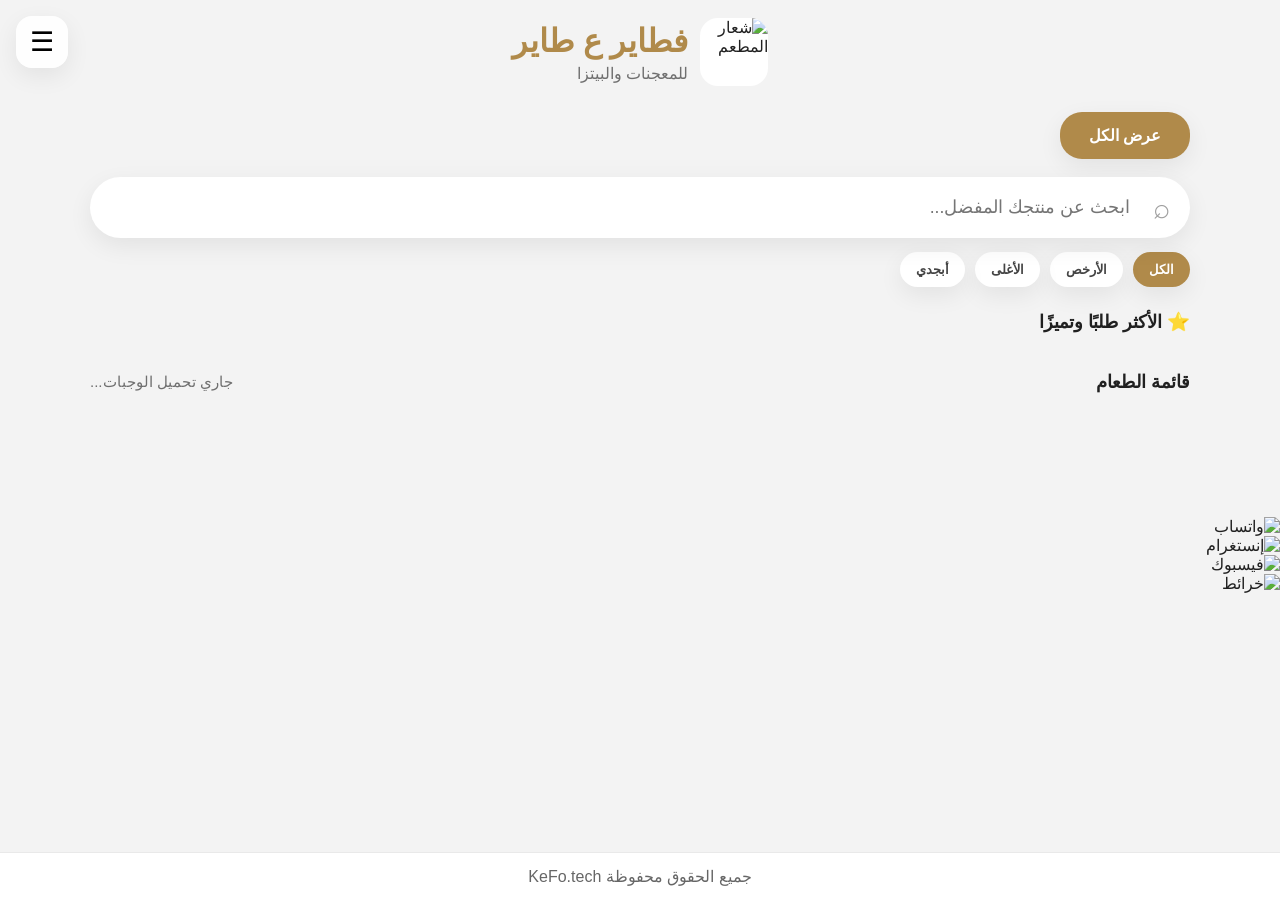
==== commit e96d0efd: "Update index.html" ====
--- a/index.html
+++ b/index.html
@@ -3,7 +3,7 @@
 <head>
   <meta charset="UTF-8" />
   <meta name="viewport" content="width=device-width, initial-scale=1.0" />
-  <title>فطاير ع طاير. | القائمة الرقمية</title>
+  <title>فطاير ع طاير | القائمة الرقمية</title>
   <meta name="description" content="واجهة منيو مطعم حديثة مع فئات وبحث وبطاقات وجبات وطلب واتساب." />
   <link rel="stylesheet" href="styles.css" />
 </head>
@@ -15,11 +15,17 @@
   <!-- القائمة الجانبية -->
   <aside class="side-drawer" id="sideDrawer">
     <div class="drawer-overlay" id="drawerOverlay"></div>
+
     <div class="drawer-panel">
       <button class="drawer-close" id="drawerCloseBtn">×</button>
 
       <div class="drawer-header">
-        <img id="drawerLogo" class="drawer-logo" src="https://images.unsplash.com/photo-1541544181051-e46607c3a54b?q=80&w=600&auto=format&fit=crop" alt="شعار المطعم" />
+        <img
+          id="drawerLogo"
+          class="drawer-logo"
+          src="https://images.unsplash.com/photo-1541544181051-e46607c3a54b?q=80&w=600&auto=format&fit=crop"
+          alt="شعار المطعم"
+        />
         <h2 id="drawerRestaurantName">فطاير ع طاير</h2>
       </div>
 
@@ -41,11 +47,11 @@
           📞 <span id="displayPhone">+963983906667</span>
         </a>
 
-        <a id="instagramBtn" class="drawer-link" href="#" target="_blank" rel="noopener">
+        <a id="instagramDrawerBtn" class="drawer-link" href="#" target="_blank" rel="noopener">
           📸 إنستغرام
         </a>
 
-        <a id="facebookBtn" class="drawer-link" href="#" target="_blank" rel="noopener">
+        <a id="facebookDrawerBtn" class="drawer-link" href="#" target="_blank" rel="noopener">
           📘 فيسبوك
         </a>
       </section>
@@ -66,7 +72,7 @@
           src="https://images.unsplash.com/photo-1541544181051-e46607c3a54b?q=80&w=600&auto=format&fit=crop"
           alt="شعار المطعم"
         />
-        <div>
+        <div class="brand-text">
           <h1 id="restaurantName">فطاير ع طاير</h1>
           <p id="restaurantSubtitle">للمعجنات والبيتزا</p>
         </div>
@@ -84,10 +90,15 @@
         </div>
       </section>
 
-      <!-- البحث + الفلتر الذكي -->
+      <!-- البحث + الفلتر -->
       <section class="search-section">
         <div class="search-box">
-          <input id="searchInput" class="field search-field" type="text" placeholder="ابحث عن منتجك المفضل..." />
+          <input
+            id="searchInput"
+            class="field search-field"
+            type="text"
+            placeholder="ابحث عن منتجك المفضل..."
+          />
           <span class="search-icon">⌕</span>
         </div>
 
@@ -99,20 +110,21 @@
         </div>
       </section>
 
-      <!-- الأكثر طلبًا -->
+      <!-- الأكثر طلباً -->
       <section class="featured-section">
         <div class="section-title-row">
           <h2>⭐ الأكثر طلبًا وتميزًا</h2>
         </div>
-        <div id="featuredGrid" class="cards-list featured-list"></div>
+        <div id="featuredGrid" class="cards-list compact-list"></div>
       </section>
 
-      <!-- القائمة -->
+      <!-- القائمة الرئيسية -->
       <section class="menu-section">
         <div class="section-title-row">
           <h2>قائمة الطعام</h2>
           <p id="menuCounter">جاري تحميل الوجبات...</p>
         </div>
+
         <div id="menuGroups" class="menu-groups"></div>
       </section>
     </div>
@@ -147,7 +159,26 @@
     </div>
   </div>
 
-  <!-- شريط حقوق الملكية -->
+  <!-- أزرار التواصل الثابتة -->
+  <div class="floating-socials">
+    <a id="whatsappFloatingBtn" class="social-mini" href="#" target="_blank" rel="noopener" aria-label="واتساب">
+      <img src="https://cdn-icons-png.flaticon.com/512/733/733585.png" alt="واتساب" />
+    </a>
+
+    <a id="instagramFloatingBtn" class="social-mini" href="#" target="_blank" rel="noopener" aria-label="إنستغرام">
+      <img src="https://cdn-icons-png.flaticon.com/512/2111/2111463.png" alt="إنستغرام" />
+    </a>
+
+    <a id="facebookFloatingBtn" class="social-mini" href="#" target="_blank" rel="noopener" aria-label="فيسبوك">
+      <img src="https://cdn-icons-png.flaticon.com/512/733/733547.png" alt="فيسبوك" />
+    </a>
+
+    <a id="mapsFloatingBtn" class="social-mini" href="#" target="_blank" rel="noopener" aria-label="خرائط جوجل">
+      <img src="https://cdn-icons-png.flaticon.com/512/684/684908.png" alt="خرائط" />
+    </a>
+  </div>
+
+  <!-- حقوق الملكية -->
   <footer class="footer">
     <div class="container">
       جميع الحقوق محفوظة KeFo.tech
